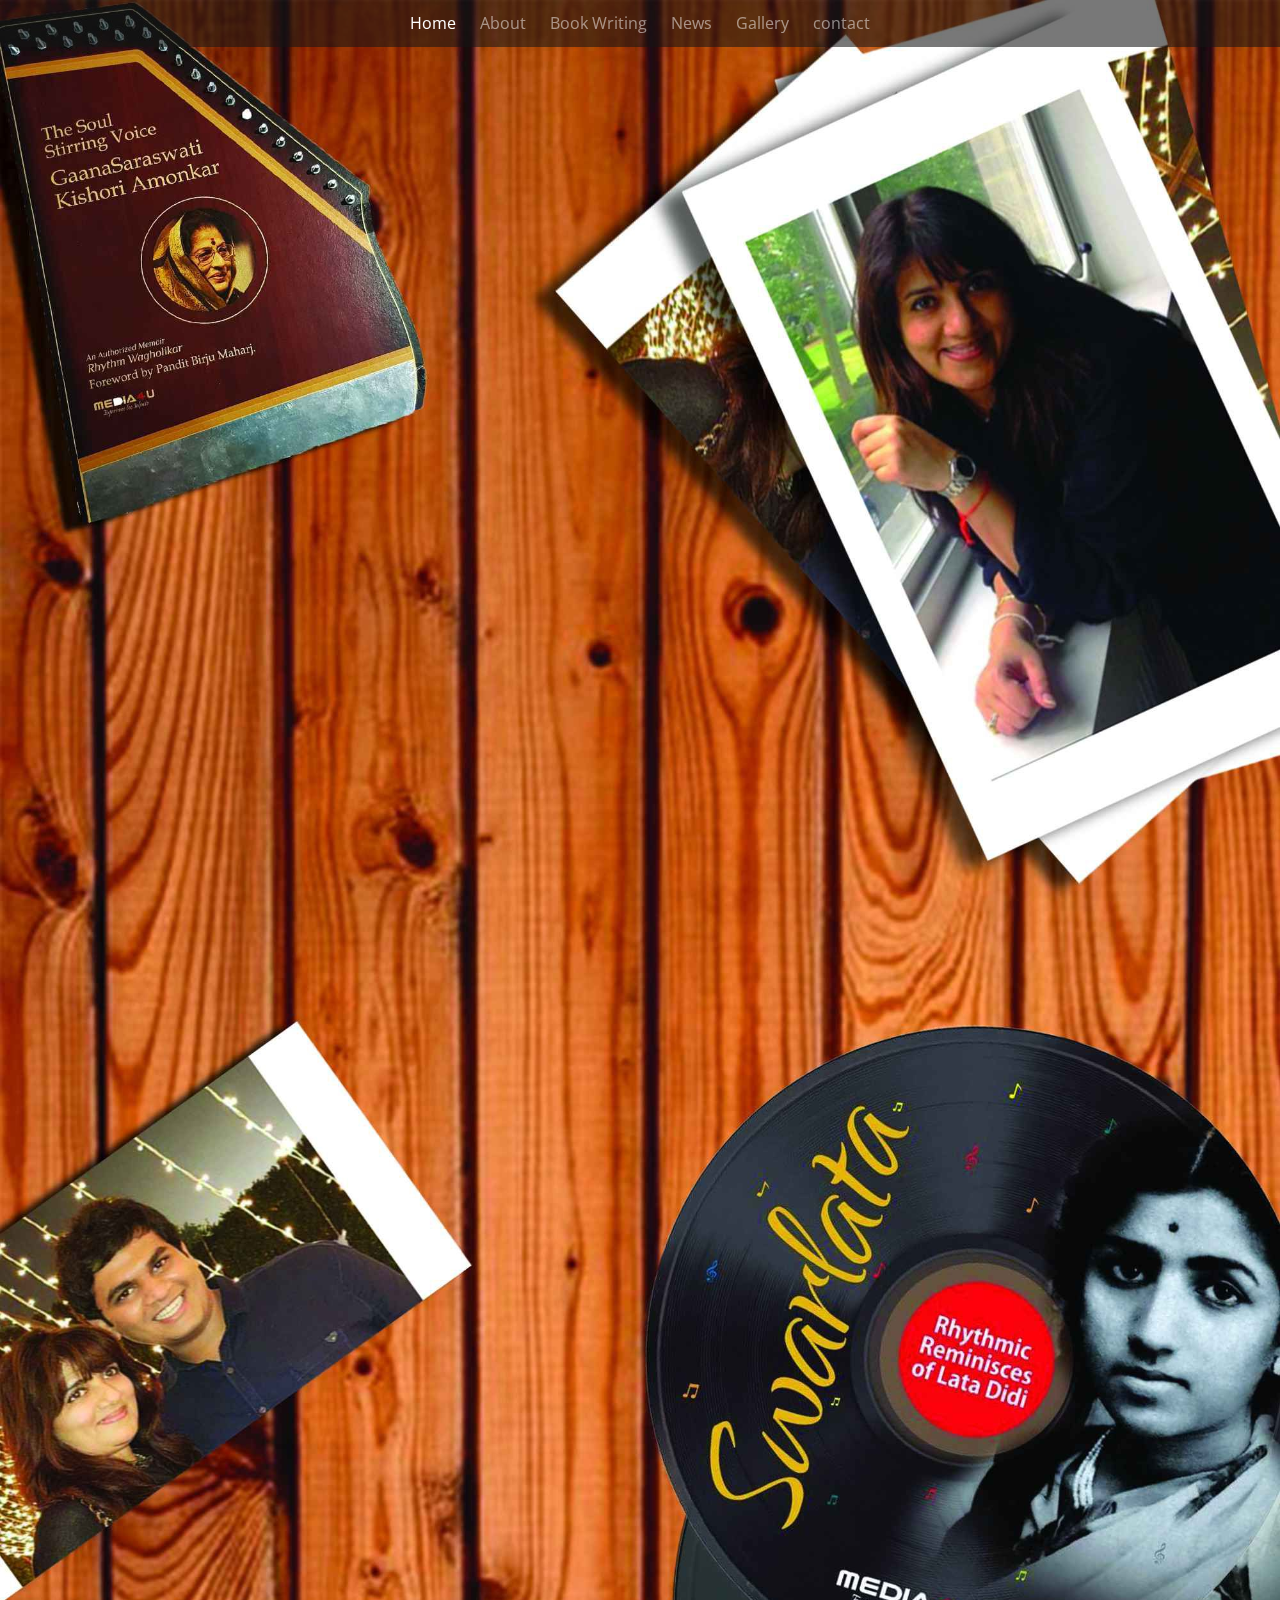
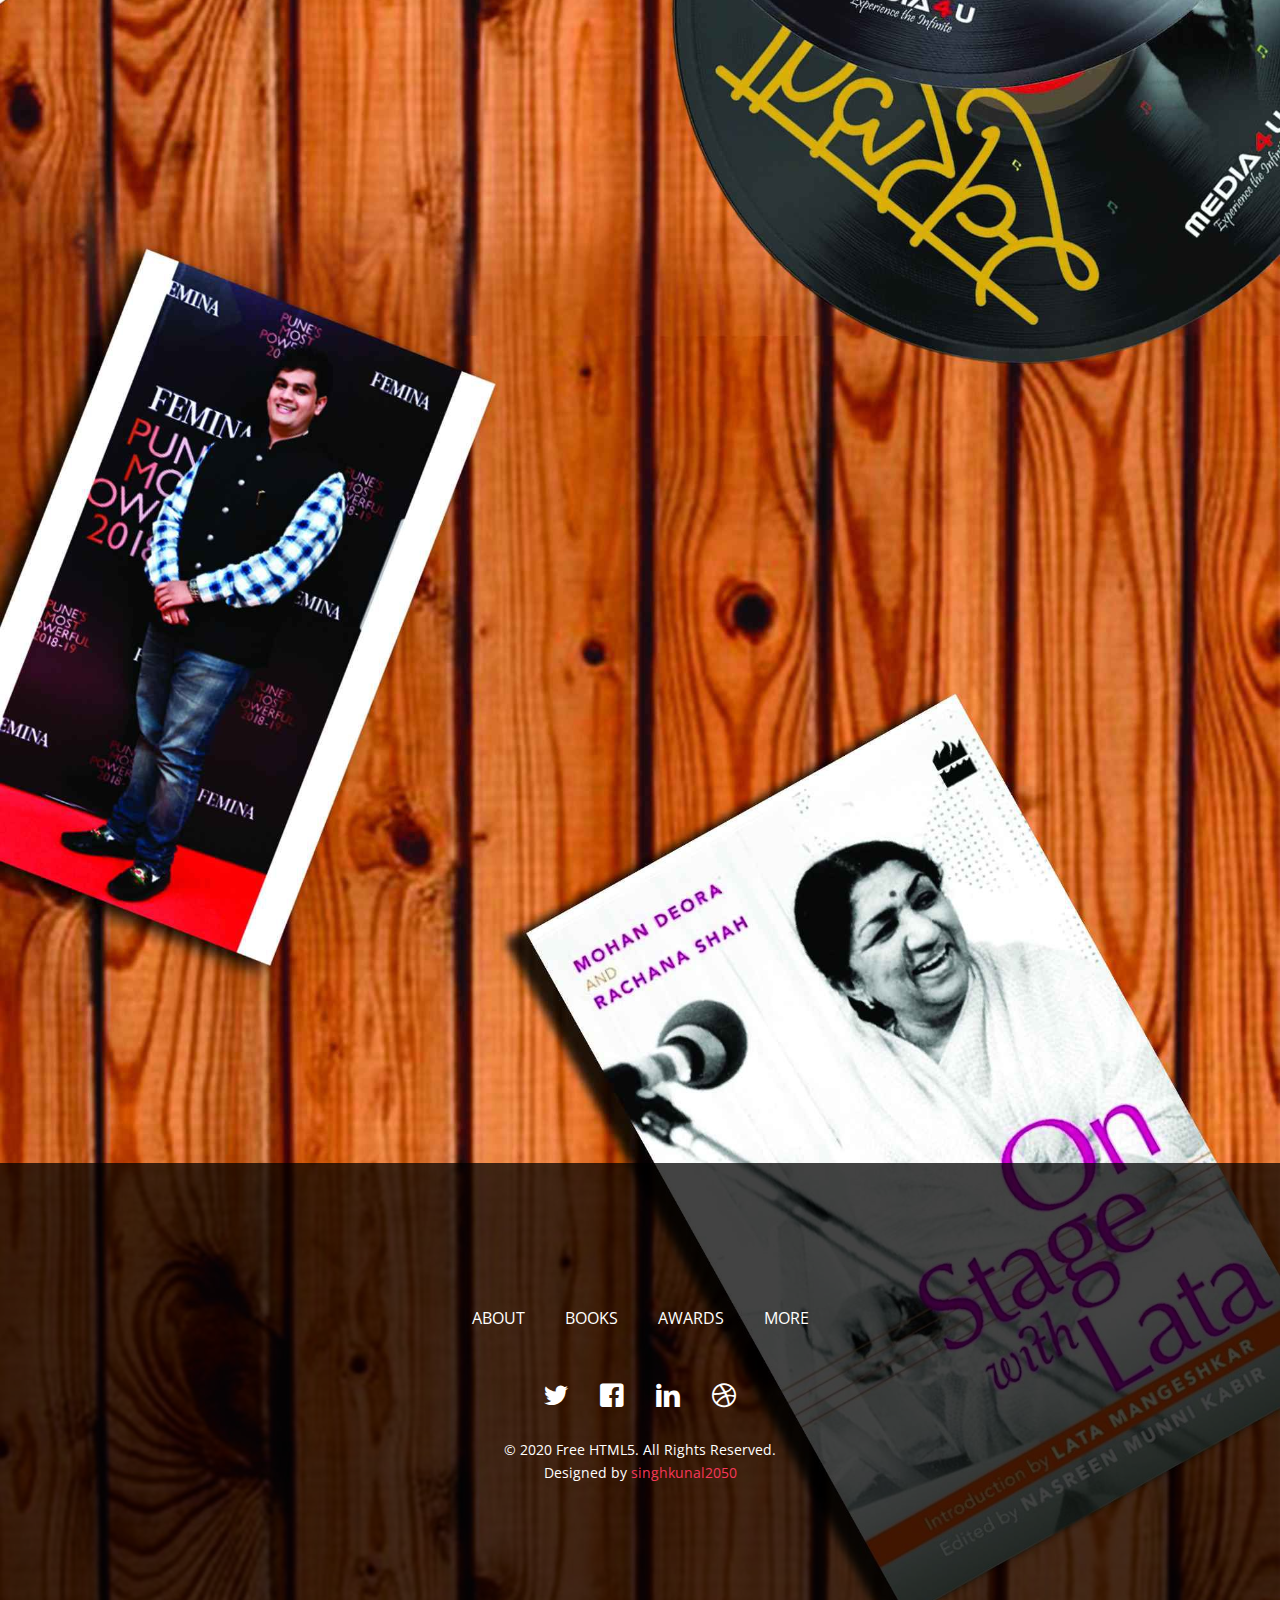
==== index.html @ 700c0bbb "changes" ====
<!DOCTYPE HTML>
<html>

<head>
	<meta charset="utf-8">
	<meta http-equiv="X-UA-Compatible" content="IE=edge">
	<title>Rhythm | Home</title>
	<meta name="viewport" content="width=device-width, initial-scale=1">
	<meta name="description" content="Website of Rhythm and Rachnana" />
	<meta name="keywords"
		content="Rhythm" />
	<meta name="author" content="gettemplates.co" />

	<!-- Facebook and Twitter integration -->
	<meta property="og:title" content="" />
	<meta property="og:image" content="" />
	<meta property="og:url" content="" />
	<meta property="og:site_name" content="" />
	<meta property="og:description" content="" />
	<meta name="twitter:title" content="" />
	<meta name="twitter:image" content="" />
	<meta name="twitter:url" content="" />
	<meta name="twitter:card" content="" />

	<link href="https://fonts.googleapis.com/css?family=Open+Sans:300,400,700" rel="stylesheet">

	<!-- Animate.css -->
	<link rel="stylesheet" href="css/animate.css">
	<!-- Icomoon Icon Fonts-->
	<link rel="stylesheet" href="css/icomoon.css">
	<!-- Bootstrap  -->
	<link rel="stylesheet" href="css/bootstrap.css">

	<!-- Magnific Popup -->
	<link rel="stylesheet" href="css/magnific-popup.css">

	<!-- Theme style  -->
	<link rel="stylesheet" href="css/style.css">

	<!-- Modernizr JS -->
	<script src="js/modernizr-2.6.2.min.js"></script>
	<!-- FOR IE9 below -->
	<!--[if lt IE 9]>
	<script src="js/respond.min.js"></script>
	<![endif]-->

</head>

<body>

	<div class="fh5co-loader"></div>

	<div id="page">
		<nav class="fh5co-nav" role="navigation">
			<div class="container">
				<div class="row">
					<!-- <div class="col-xs-2 text-left">
					<div id="fh5co-logo"><a href="index.html">Concept<span>.</span></a></div>
				</div> -->
					<div class="col-xs-10 text-center menu-1" style="width: 100%">
						<ul>
							<li class="active"><a href="index.html">Home</a></li>
							<!-- <li class="has-dropdown">
								<a href="services.html">Services</a>
								<ul class="dropdown">
									<li><a href="#">Web Design</a></li>
									<li><a href="#">eCommerce</a></li>
									<li><a href="#">Branding</a></li>
									<li><a href="#">API</a></li>
								</ul>
							</li> -->

							<li><a href="products.html">About</a></li>
							<li><a href="about.html">Book Writing</a></li>
							<li><a href="blog.html">News</a></li>
							<li><a href="contact.html">Gallery</a></li>
							<li><a href="contact.html">contact</a></li>
						</ul>
					</div>
				</div>

			</div>
		</nav>

		<!-- <header id="fh5co-header" class="fh5co-cover" role="banner" style="background-image:url(images/wallpaper.jpg);" data-stellar-background-ratio="0.5">
		<div class="overlay"></div>
		<div class="container">
			<div class="row">
				<div class="col-md-7 text-left">
					<div class="display-t">
						<div class="display-tc animate-box" data-animate-effect="fadeInLeft">
							<h1 class="mb30">Let us build brands together shall we?</h1>
							<p>
								<a href="http://gettemplates.co/" target="_blank" class="btn btn-primary">Get Started</a>  <em class="or">or</em> 
								<a href="https://vimeo.com/channels/staffpicks/93951774" class="link-watch popup-vimeo">Watch Video</a>
							</p>
						</div>
					</div>
				</div>
			</div>
		</div>
	</header> -->

		<div class="main-background">
			<!-- <img src="images/wallpaper.jpg" id="image" style="visibility: hidden; width: 100%;" /> -->
			<div class="container news">
				<div class="row animate-box  news-content news-content1" data-animate-effect="fadeInUp">
					<div class=" fh5co-heading">
						<a href="#">
							<span id="tag">News</span>	
							<h2>  Wagholikar, Rachana Were Honored With Award.</h2>
						</a>
					</div>
				</div>
				
				<div class="row animate-box news-content news-content2"  data-animate-effect="fadeInUp">
					<div class=" fh5co-heading">
						<a href="#">
							<span id="tag">News</span>	
							<h2>  Wagholikar, Rachana Were Honored With Award.</h2>
						</a>
					</div>
				</div>
				
				<div class="row animate-box news-content news-content3" data-animate-effect="fadeInUp">
					<div class=" fh5co-heading">
						<a href="#">
							<span id="tag">News</span>	
							<h2>  Wagholikar, Rachana Were Honored With Award.</h2>
						</a>
					</div>
				</div>
				
				<div class="row animate-box news-content news-content4" data-animate-effect="fadeInUp">
					<div class=" fh5co-heading">
						<a href="#">
							<span id="tag">News</span>	
							<h2>  Wagholikar, Rachana Were Honored With Award.</h2>
						</a>
					</div>
				</div>
				

				<!-- <div class="row animate-box news-content2" data-animate-effect="fadeInUp">
					<div class=" fh5co-heading">
						<a href="#">
							<span id="tag"  class="right">News</span>	  
							<h2 class="right">Coffee Table book on Lata Mangeshkar.</h2>
						</a>
					</div>
				</div>

				<div class="row animate-box news-content3" data-animate-effect="fadeInUp">
					<div class=" fh5co-heading">
						<a href="#">
							<span  id="tag">News</span>
							<h2>A Tribute to Gaanasaraswati Kishori Amonkar.</h2>
						</a>
					</div>
				</div>

				<div class="row animate-box news-content4" data-animate-effect="fadeInUp">
					<div class=" fh5co-heading">
						<a href="#">
							<span  id="tag"  class="right">Thoughts &amp; Ideas</span>
							<h2 class="right">Rachana creating Possibilities.</h2>
						</a>
					</div>
				</div> -->

				<!-- <div class="row animate-box news-content5" data-animate-effect="fadeInUp">
					<div class=" fh5co-heading">
						<a href="#"><h2> Lorem ipsum dolor sit amet.</h2></a>
						<span>Thoughts &amp; Ideas</span>
					</div>
				</div> -->

				<!-- <div class="row animate-box news-content2" data-animate-effect="fadeInUp">
					<div class=" fh5co-heading">
						<a href="#"><h2 class="right"> Lorem ipsum dolor sit amet.</h2></a>
						<span>Thoughts &amp; Ideas</span>
					</div>
				</div> -->

			</div>

		</div>

		<footer id="fh5co-footer" role="contentinfo">
			<div class="container">

				<div class="footer-items">
					<a href="#" class="footer-links">About</a>
					<a href="#" class="footer-links">Books</a>
					<a href="#" class="footer-links">Awards</a>
					<a href="#" class="footer-links">More</a>
				</div>


				<div class="row copyright">
					<div class="col-md-12 text-center">
						<p>
						<ul class="fh5co-social-icons">
							<li><a href="#"><i class="icon-twitter"></i></a></li>
							<li><a href="#"><i class="icon-facebook"></i></a></li>
							<li><a href="#"><i class="icon-linkedin"></i></a></li>
							<li><a href="#"><i class="icon-dribbble"></i></a></li>
						</ul>
						</p>
					</div>
				</div>

				<div class="row copyright">
					<div class="col-md-12 text-center">
						<p>
							<small class="block">&copy; 2020 Free HTML5. All Rights Reserved.</small>
							<small class="block">Designed by <a href="#"
									target="_blank">singhkunal2050</a></small>
						</p>
					</div>
				</div>

			</div>
		</footer>

	</div>

	<div class="gototop js-top">
		<a href="#" class="js-gotop"><i class="icon-arrow-up"></i></a>
	</div>

	<!-- jQuery -->
	<script src="js/jquery.min.js"></script>
	<!-- jQuery Easing -->
	<script src="js/jquery.easing.1.3.js"></script>
	<!-- Bootstrap -->
	<script src="js/bootstrap.min.js"></script>
	<!-- Waypoints -->
	<script src="js/jquery.waypoints.min.js"></script>
	<!-- countTo -->
	<script src="js/jquery.countTo.js"></script>
	<!-- Magnific Popup -->
	<script src="js/jquery.magnific-popup.min.js"></script>
	<script src="js/magnific-popup-options.js"></script>
	<!-- Stellar -->
	<script src="js/jquery.stellar.min.js"></script>
	<!-- Main -->
	<script src="js/main.js"></script>

</body>

</html>
---- css/icomoon.css ----
@font-face {
  font-family: 'icomoon';
  src:  url('../fonts/icomoon/icomoon.eot?6iuir');
  src:  url('../fonts/icomoon/icomoon.eot?6iuir#iefix') format('embedded-opentype'),
    url('../fonts/icomoon/icomoon.ttf?6iuir') format('truetype'),
    url('../fonts/icomoon/icomoon.woff?6iuir') format('woff'),
    url('../fonts/icomoon/icomoon.svg?6iuir#icomoon') format('svg');
  font-weight: normal;
  font-style: normal;
}

[class^="icon-"], [class*=" icon-"] {
  /* use !important to prevent issues with browser extensions that change fonts */
  font-family: 'icomoon' !important;
  speak: none;
  font-style: normal;
  font-weight: normal;
  font-variant: normal;
  text-transform: none;
  line-height: 1;

  /* Better Font Rendering =========== */
  -webkit-font-smoothing: antialiased;
  -moz-osx-font-smoothing: grayscale;
}

.icon-eye:before {
  content: "\e000";
}
.icon-paper-clip:before {
  content: "\e001";
}
.icon-mail:before {
  content: "\e002";
}
.icon-toggle:before {
  content: "\e003";
}
.icon-layout:before {
  content: "\e004";
}
.icon-link:before {
  content: "\e005";
}
.icon-bell:before {
  content: "\e006";
}
.icon-lock:before {
  content: "\e007";
}
.icon-unlock:before {
  content: "\e008";
}
.icon-ribbon:before {
  content: "\e009";
}
.icon-image:before {
  content: "\e010";
}
.icon-signal:before {
  content: "\e011";
}
.icon-target:before {
  content: "\e012";
}
.icon-clipboard:before {
  content: "\e013";
}
.icon-clock:before {
  content: "\e014";
}
.icon-watch:before {
  content: "\e015";
}
.icon-air-play:before {
  content: "\e016";
}
.icon-camera:before {
  content: "\e017";
}
.icon-video:before {
  content: "\e018";
}
.icon-disc:before {
  content: "\e019";
}
.icon-printer:before {
  content: "\e020";
}
.icon-monitor:before {
  content: "\e021";
}
.icon-server:before {
  content: "\e022";
}
.icon-cog:before {
  content: "\e023";
}
.icon-heart:before {
  content: "\e024";
}
.icon-paragraph:before {
  content: "\e025";
}
.icon-align-justify:before {
  content: "\e026";
}
.icon-align-left:before {
  content: "\e027";
}
.icon-align-center:before {
  content: "\e028";
}
.icon-align-right:before {
  content: "\e029";
}
.icon-book:before {
  content: "\e030";
}
.icon-layers:before {
  content: "\e031";
}
.icon-stack:before {
  content: "\e032";
}
.icon-stack-2:before {
  content: "\e033";
}
.icon-paper:before {
  content: "\e034";
}
.icon-paper-stack:before {
  content: "\e035";
}
.icon-search:before {
  content: "\e036";
}
.icon-zoom-in:before {
  content: "\e037";
}
.icon-zoom-out:before {
  content: "\e038";
}
.icon-reply:before {
  content: "\e039";
}
.icon-circle-plus:before {
  content: "\e040";
}
.icon-circle-minus:before {
  content: "\e041";
}
.icon-circle-check:before {
  content: "\e042";
}
.icon-circle-cross:before {
  content: "\e043";
}
.icon-square-plus:before {
  content: "\e044";
}
.icon-square-minus:before {
  content: "\e045";
}
.icon-square-check:before {
  content: "\e046";
}
.icon-square-cross:before {
  content: "\e047";
}
.icon-microphone:before {
  content: "\e048";
}
.icon-record:before {
  content: "\e049";
}
.icon-skip-back:before {
  content: "\e050";
}
.icon-rewind:before {
  content: "\e051";
}
.icon-play:before {
  content: "\e052";
}
.icon-pause:before {
  content: "\e053";
}
.icon-stop:before {
  content: "\e054";
}
.icon-fast-forward:before {
  content: "\e055";
}
.icon-skip-forward:before {
  content: "\e056";
}
.icon-shuffle:before {
  content: "\e057";
}
.icon-repeat:before {
  content: "\e058";
}
.icon-folder:before {
  content: "\e059";
}
.icon-umbrella:before {
  content: "\e060";
}
.icon-moon:before {
  content: "\e061";
}
.icon-thermometer:before {
  content: "\e062";
}
.icon-drop:before {
  content: "\e063";
}
.icon-sun:before {
  content: "\e064";
}
.icon-cloud:before {
  content: "\e065";
}
.icon-cloud-upload:before {
  content: "\e066";
}
.icon-cloud-download:before {
  content: "\e067";
}
.icon-upload:before {
  content: "\e068";
}
.icon-download:before {
  content: "\e069";
}
.icon-location:before {
  content: "\e070";
}
.icon-location-2:before {
  content: "\e071";
}
.icon-map:before {
  content: "\e072";
}
.icon-battery:before {
  content: "\e073";
}
.icon-head:before {
  content: "\e074";
}
.icon-briefcase:before {
  content: "\e075";
}
.icon-speech-bubble:before {
  content: "\e076";
}
.icon-anchor:before {
  content: "\e077";
}
.icon-globe:before {
  content: "\e078";
}
.icon-box:before {
  content: "\e079";
}
.icon-reload:before {
  content: "\e080";
}
.icon-share:before {
  content: "\e081";
}
.icon-marquee:before {
  content: "\e082";
}
.icon-marquee-plus:before {
  content: "\e083";
}
.icon-marquee-minus:before {
  content: "\e084";
}
.icon-tag:before {
  content: "\e085";
}
.icon-power:before {
  content: "\e086";
}
.icon-command:before {
  content: "\e087";
}
.icon-alt:before {
  content: "\e088";
}
.icon-esc:before {
  content: "\e089";
}
.icon-bar-graph:before {
  content: "\e090";
}
.icon-bar-graph-2:before {
  content: "\e091";
}
.icon-pie-graph:before {
  content: "\e092";
}
.icon-star:before {
  content: "\e093";
}
.icon-arrow-left:before {
  content: "\e094";
}
.icon-arrow-right:before {
  content: "\e095";
}
.icon-arrow-up:before {
  content: "\e096";
}
.icon-arrow-down:before {
  content: "\e097";
}
.icon-volume:before {
  content: "\e098";
}
.icon-mute:before {
  content: "\e099";
}
.icon-content-right:before {
  content: "\e100";
}
.icon-content-left:before {
  content: "\e101";
}
.icon-grid:before {
  content: "\e102";
}
.icon-grid-2:before {
  content: "\e103";
}
.icon-columns:before {
  content: "\e104";
}
.icon-loader:before {
  content: "\e105";
}
.icon-bag:before {
  content: "\e106";
}
.icon-ban:before {
  content: "\e107";
}
.icon-flag:before {
  content: "\e108";
}
.icon-trash:before {
  content: "\e109";
}
.icon-expand:before {
  content: "\e110";
}
.icon-contract:before {
  content: "\e111";
}
.icon-maximize:before {
  content: "\e112";
}
.icon-minimize:before {
  content: "\e113";
}
.icon-plus:before {
  content: "\e114";
}
.icon-minus:before {
  content: "\e115";
}
.icon-check:before {
  content: "\e116";
}
.icon-cross:before {
  content: "\e117";
}
.icon-move:before {
  content: "\e118";
}
.icon-delete:before {
  content: "\e119";
}
.icon-menu:before {
  content: "\e120";
}
.icon-archive:before {
  content: "\e121";
}
.icon-inbox:before {
  content: "\e122";
}
.icon-outbox:before {
  content: "\e123";
}
.icon-file:before {
  content: "\e124";
}
.icon-file-add:before {
  content: "\e125";
}
.icon-file-subtract:before {
  content: "\e126";
}
.icon-help:before {
  content: "\e127";
}
.icon-open:before {
  content: "\e128";
}
.icon-ellipsis:before {
  content: "\e129";
}
.icon-add-to-list:before {
  content: "\e900";
}
.icon-classic-computer:before {
  content: "\e901";
}
.icon-controller-fast-backward:before {
  content: "\e902";
}
.icon-creative-commons-attribution:before {
  content: "\e903";
}
.icon-creative-commons-noderivs:before {
  content: "\e904";
}
.icon-creative-commons-noncommercial-eu:before {
  content: "\e905";
}
.icon-creative-commons-noncommercial-us:before {
  content: "\e906";
}
.icon-creative-commons-public-domain:before {
  content: "\e907";
}
.icon-creative-commons-remix:before {
  content: "\e908";
}
.icon-creative-commons-share:before {
  content: "\e909";
}
.icon-creative-commons-sharealike:before {
  content: "\e90a";
}
.icon-creative-commons:before {
  content: "\e90b";
}
.icon-document-landscape:before {
  content: "\e90c";
}
.icon-remove-user:before {
  content: "\e90d";
}
.icon-warning:before {
  content: "\e90e";
}
.icon-arrow-bold-down:before {
  content: "\e90f";
}
.icon-arrow-bold-left:before {
  content: "\e910";
}
.icon-arrow-bold-right:before {
  content: "\e911";
}
.icon-arrow-bold-up:before {
  content: "\e912";
}
.icon-arrow-down2:before {
  content: "\e913";
}
.icon-arrow-left2:before {
  content: "\e914";
}
.icon-arrow-long-down:before {
  content: "\e915";
}
.icon-arrow-long-left:before {
  content: "\e916";
}
.icon-arrow-long-right:before {
  content: "\e917";
}
.icon-arrow-long-up:before {
  content: "\e918";
}
.icon-arrow-right2:before {
  content: "\e919";
}
.icon-arrow-up2:before {
  content: "\e91a";
}
.icon-arrow-with-circle-down:before {
  content: "\e91b";
}
.icon-arrow-with-circle-left:before {
  content: "\e91c";
}
.icon-arrow-with-circle-right:before {
  content: "\e91d";
}
.icon-arrow-with-circle-up:before {
  content: "\e91e";
}
.icon-bookmark:before {
  content: "\e91f";
}
.icon-bookmarks:before {
  content: "\e920";
}
.icon-chevron-down:before {
  content: "\e921";
}
.icon-chevron-left:before {
  content: "\e922";
}
.icon-chevron-right:before {
  content: "\e923";
}
.icon-chevron-small-down:before {
  content: "\e924";
}
.icon-chevron-small-left:before {
  content: "\e925";
}
.icon-chevron-small-right:before {
  content: "\e926";
}
.icon-chevron-small-up:before {
  content: "\e927";
}
.icon-chevron-thin-down:before {
  content: "\e928";
}
.icon-chevron-thin-left:before {
  content: "\e929";
}
.icon-chevron-thin-right:before {
  content: "\e92a";
}
.icon-chevron-thin-up:before {
  content: "\e92b";
}
.icon-chevron-up:before {
  content: "\e92c";
}
.icon-chevron-with-circle-down:before {
  content: "\e92d";
}
.icon-chevron-with-circle-left:before {
  content: "\e92e";
}
.icon-chevron-with-circle-right:before {
  content: "\e92f";
}
.icon-chevron-with-circle-up:before {
  content: "\e930";
}
.icon-cloud2:before {
  content: "\e931";
}
.icon-controller-fast-forward:before {
  content: "\e932";
}
.icon-controller-jump-to-start:before {
  content: "\e933";
}
.icon-controller-next:before {
  content: "\e934";
}
.icon-controller-paus:before {
  content: "\e935";
}
.icon-controller-play:before {
  content: "\e936";
}
.icon-controller-record:before {
  content: "\e937";
}
.icon-controller-stop:before {
  content: "\e938";
}
.icon-controller-volume:before {
  content: "\e939";
}
.icon-dot-single:before {
  content: "\e93a";
}
.icon-dots-three-horizontal:before {
  content: "\e93b";
}
.icon-dots-three-vertical:before {
  content: "\e93c";
}
.icon-dots-two-horizontal:before {
  content: "\e93d";
}
.icon-dots-two-vertical:before {
  content: "\e93e";
}
.icon-download2:before {
  content: "\e93f";
}
.icon-emoji-flirt:before {
  content: "\e940";
}
.icon-flow-branch:before {
  content: "\e941";
}
.icon-flow-cascade:before {
  content: "\e942";
}
.icon-flow-line:before {
  content: "\e943";
}
.icon-flow-parallel:before {
  content: "\e944";
}
.icon-flow-tree:before {
  content: "\e945";
}
.icon-install:before {
  content: "\e946";
}
.icon-layers2:before {
  content: "\e947";
}
.icon-open-book:before {
  content: "\e948";
}
.icon-resize-100:before {
  content: "\e949";
}
.icon-resize-full-screen:before {
  content: "\e94a";
}
.icon-save:before {
  content: "\e94b";
}
.icon-select-arrows:before {
  content: "\e94c";
}
.icon-sound-mute:before {
  content: "\e94d";
}
.icon-sound:before {
  content: "\e94e";
}
.icon-trash2:before {
  content: "\e94f";
}
.icon-triangle-down:before {
  content: "\e950";
}
.icon-triangle-left:before {
  content: "\e951";
}
.icon-triangle-right:before {
  content: "\e952";
}
.icon-triangle-up:before {
  content: "\e953";
}
.icon-uninstall:before {
  content: "\e954";
}
.icon-upload-to-cloud:before {
  content: "\e955";
}
.icon-upload2:before {
  content: "\e956";
}
.icon-add-user:before {
  content: "\e957";
}
.icon-address:before {
  content: "\e958";
}
.icon-adjust:before {
  content: "\e959";
}
.icon-air:before {
  content: "\e95a";
}
.icon-aircraft-landing:before {
  content: "\e95b";
}
.icon-aircraft-take-off:before {
  content: "\e95c";
}
.icon-aircraft:before {
  content: "\e95d";
}
.icon-align-bottom:before {
  content: "\e95e";
}
.icon-align-horizontal-middle:before {
  content: "\e95f";
}
.icon-align-left2:before {
  content: "\e960";
}
.icon-align-right2:before {
  content: "\e961";
}
.icon-align-top:before {
  content: "\e962";
}
.icon-align-vertical-middle:before {
  content: "\e963";
}
.icon-archive2:before {
  content: "\e964";
}
.icon-area-graph:before {
  content: "\e965";
}
.icon-attachment:before {
  content: "\e966";
}
.icon-awareness-ribbon:before {
  content: "\e967";
}
.icon-back-in-time:before {
  content: "\e968";
}
.icon-back:before {
  content: "\e969";
}
.icon-bar-graph2:before {
  content: "\e96a";
}
.icon-battery2:before {
  content: "\e96b";
}
.icon-beamed-note:before {
  content: "\e96c";
}
.icon-bell2:before {
  content: "\e96d";
}
.icon-blackboard:before {
  content: "\e96e";
}
.icon-block:before {
  content: "\e96f";
}
.icon-book2:before {
  content: "\e970";
}
.icon-bowl:before {
  content: "\e971";
}
.icon-box2:before {
  content: "\e972";
}
.icon-briefcase2:before {
  content: "\e973";
}
.icon-browser:before {
  content: "\e974";
}
.icon-brush:before {
  content: "\e975";
}
.icon-bucket:before {
  content: "\e976";
}
.icon-cake:before {
  content: "\e977";
}
.icon-calculator:before {
  content: "\e978";
}
.icon-calendar:before {
  content: "\e979";
}
.icon-camera2:before {
  content: "\e97a";
}
.icon-ccw:before {
  content: "\e97b";
}
.icon-chat:before {
  content: "\e97c";
}
.icon-check2:before {
  content: "\e97d";
}
.icon-circle-with-cross:before {
  content: "\e97e";
}
.icon-circle-with-minus:before {
  content: "\e97f";
}
.icon-circle-with-plus:before {
  content: "\e980";
}
.icon-circle:before {
  content: "\e981";
}
.icon-circular-graph:before {
  content: "\e982";
}
.icon-clapperboard:before {
  content: "\e983";
}
.icon-clipboard2:before {
  content: "\e984";
}
.icon-clock2:before {
  content: "\e985";
}
.icon-code:before {
  content: "\e986";
}
.icon-cog2:before {
  content: "\e987";
}
.icon-colours:before {
  content: "\e988";
}
.icon-compass:before {
  content: "\e989";
}
.icon-copy:before {
  content: "\e98a";
}
.icon-credit-card:before {
  content: "\e98b";
}
.icon-credit:before {
  content: "\e98c";
}
.icon-cross2:before {
  content: "\e98d";
}
.icon-cup:before {
  content: "\e98e";
}
.icon-cw:before {
  content: "\e98f";
}
.icon-cycle:before {
  content: "\e990";
}
.icon-database:before {
  content: "\e991";
}
.icon-dial-pad:before {
  content: "\e992";
}
.icon-direction:before {
  content: "\e993";
}
.icon-document:before {
  content: "\e994";
}
.icon-documents:before {
  content: "\e995";
}
.icon-drink:before {
  content: "\e996";
}
.icon-drive:before {
  content: "\e997";
}
.icon-drop2:before {
  content: "\e998";
}
.icon-edit:before {
  content: "\e999";
}
.icon-email:before {
  content: "\e99a";
}
.icon-emoji-happy:before {
  content: "\e99b";
}
.icon-emoji-neutral:before {
  content: "\e99c";
}
.icon-emoji-sad:before {
  content: "\e99d";
}
.icon-erase:before {
  content: "\e99e";
}
.icon-eraser:before {
  content: "\e99f";
}
.icon-export:before {
  content: "\e9a0";
}
.icon-eye2:before {
  content: "\e9a1";
}
.icon-feather:before {
  content: "\e9a2";
}
.icon-flag2:before {
  content: "\e9a3";
}
.icon-flash:before {
  content: "\e9a4";
}
.icon-flashlight:before {
  content: "\e9a5";
}
.icon-flat-brush:before {
  content: "\e9a6";
}
.icon-folder-images:before {
  content: "\e9a7";
}
.icon-folder-music:before {
  content: "\e9a8";
}
.icon-folder-video:before {
  content: "\e9a9";
}
.icon-folder2:before {
  content: "\e9aa";
}
.icon-forward:before {
  content: "\e9ab";
}
.icon-funnel:before {
  content: "\e9ac";
}
.icon-game-controller:before {
  content: "\e9ad";
}
.icon-gauge:before {
  content: "\e9ae";
}
.icon-globe2:before {
  content: "\e9af";
}
.icon-graduation-cap:before {
  content: "\e9b0";
}
.icon-grid2:before {
  content: "\e9b1";
}
.icon-hair-cross:before {
  content: "\e9b2";
}
.icon-hand:before {
  content: "\e9b3";
}
.icon-heart-outlined:before {
  content: "\e9b4";
}
.icon-heart2:before {
  content: "\e9b5";
}
.icon-help-with-circle:before {
  content: "\e9b6";
}
.icon-help2:before {
  content: "\e9b7";
}
.icon-home:before {
  content: "\e9b8";
}
.icon-hour-glass:before {
  content: "\e9b9";
}
.icon-image-inverted:before {
  content: "\e9ba";
}
.icon-image2:before {
  content: "\e9bb";
}
.icon-images:before {
  content: "\e9bc";
}
.icon-inbox2:before {
  content: "\e9bd";
}
.icon-infinity:before {
  content: "\e9be";
}
.icon-info-with-circle:before {
  content: "\e9bf";
}
.icon-info:before {
  content: "\e9c0";
}
.icon-key:before {
  content: "\e9c1";
}
.icon-keyboard:before {
  content: "\e9c2";
}
.icon-lab-flask:before {
  content: "\e9c3";
}
.icon-landline:before {
  content: "\e9c4";
}
.icon-language:before {
  content: "\e9c5";
}
.icon-laptop:before {
  content: "\e9c6";
}
.icon-leaf:before {
  content: "\e9c7";
}
.icon-level-down:before {
  content: "\e9c8";
}
.icon-level-up:before {
  content: "\e9c9";
}
.icon-lifebuoy:before {
  content: "\e9ca";
}
.icon-light-bulb:before {
  content: "\e9cb";
}
.icon-light-down:before {
  content: "\e9cc";
}
.icon-light-up:before {
  content: "\e9cd";
}
.icon-line-graph:before {
  content: "\e9ce";
}
.icon-link2:before {
  content: "\e9cf";
}
.icon-list:before {
  content: "\e9d0";
}
.icon-location-pin:before {
  content: "\e9d1";
}
.icon-location2:before {
  content: "\e9d2";
}
.icon-lock-open:before {
  content: "\e9d3";
}
.icon-lock2:before {
  content: "\e9d4";
}
.icon-log-out:before {
  content: "\e9d5";
}
.icon-login:before {
  content: "\e9d6";
}
.icon-loop:before {
  content: "\e9d7";
}
.icon-magnet:before {
  content: "\e9d8";
}
.icon-magnifying-glass:before {
  content: "\e9d9";
}
.icon-mail2:before {
  content: "\e9da";
}
.icon-man:before {
  content: "\e9db";
}
.icon-map2:before {
  content: "\e9dc";
}
.icon-mask:before {
  content: "\e9dd";
}
.icon-medal:before {
  content: "\e9de";
}
.icon-megaphone:before {
  content: "\e9df";
}
.icon-menu2:before {
  content: "\e9e0";
}
.icon-message:before {
  content: "\e9e1";
}
.icon-mic:before {
  content: "\e9e2";
}
.icon-minus2:before {
  content: "\e9e3";
}
.icon-mobile:before {
  content: "\e9e4";
}
.icon-modern-mic:before {
  content: "\e9e5";
}
.icon-moon2:before {
  content: "\e9e6";
}
.icon-mouse:before {
  content: "\e9e7";
}
.icon-music:before {
  content: "\e9e8";
}
.icon-network:before {
  content: "\e9e9";
}
.icon-new-message:before {
  content: "\e9ea";
}
.icon-new:before {
  content: "\e9eb";
}
.icon-news:before {
  content: "\e9ec";
}
.icon-note:before {
  content: "\e9ed";
}
.icon-notification:before {
  content: "\e9ee";
}
.icon-old-mobile:before {
  content: "\e9ef";
}
.icon-old-phone:before {
  content: "\e9f0";
}
.icon-palette:before {
  content: "\e9f1";
}
.icon-paper-plane:before {
  content: "\e9f2";
}
.icon-pencil:before {
  content: "\e9f3";
}
.icon-phone:before {
  content: "\e9f4";
}
.icon-pie-chart:before {
  content: "\e9f5";
}
.icon-pin:before {
  content: "\e9f6";
}
.icon-plus2:before {
  content: "\e9f7";
}
.icon-popup:before {
  content: "\e9f8";
}
.icon-power-plug:before {
  content: "\e9f9";
}
.icon-price-ribbon:before {
  content: "\e9fa";
}
.icon-price-tag:before {
  content: "\e9fb";
}
.icon-print:before {
  content: "\e9fc";
}
.icon-progress-empty:before {
  content: "\e9fd";
}
.icon-progress-full:before {
  content: "\e9fe";
}
.icon-progress-one:before {
  content: "\e9ff";
}
.icon-progress-two:before {
  content: "\ea00";
}
.icon-publish:before {
  content: "\ea01";
}
.icon-quote:before {
  content: "\ea02";
}
.icon-radio:before {
  content: "\ea03";
}
.icon-reply-all:before {
  content: "\ea04";
}
.icon-reply2:before {
  content: "\ea05";
}
.icon-retweet:before {
  content: "\ea06";
}
.icon-rocket:before {
  content: "\ea07";
}
.icon-round-brush:before {
  content: "\ea08";
}
.icon-rss:before {
  content: "\ea09";
}
.icon-ruler:before {
  content: "\ea0a";
}
.icon-scissors:before {
  content: "\ea0b";
}
.icon-share-alternitive:before {
  content: "\ea0c";
}
.icon-share2:before {
  content: "\ea0d";
}
.icon-shareable:before {
  content: "\ea0e";
}
.icon-shield:before {
  content: "\ea0f";
}
.icon-shop:before {
  content: "\ea10";
}
.icon-shopping-bag:before {
  content: "\ea11";
}
.icon-shopping-basket:before {
  content: "\ea12";
}
.icon-shopping-cart:before {
  content: "\ea13";
}
.icon-shuffle2:before {
  content: "\ea14";
}
.icon-signal2:before {
  content: "\ea15";
}
.icon-sound-mix:before {
  content: "\ea16";
}
.icon-sports-club:before {
  content: "\ea17";
}
.icon-spreadsheet:before {
  content: "\ea18";
}
.icon-squared-cross:before {
  content: "\ea19";
}
.icon-squared-minus:before {
  content: "\ea1a";
}
.icon-squared-plus:before {
  content: "\ea1b";
}
.icon-star-outlined:before {
  content: "\ea1c";
}
.icon-star2:before {
  content: "\ea1d";
}
.icon-stopwatch:before {
  content: "\ea1e";
}
.icon-suitcase:before {
  content: "\ea1f";
}
.icon-swap:before {
  content: "\ea20";
}
.icon-sweden:before {
  content: "\ea21";
}
.icon-switch:before {
  content: "\ea22";
}
.icon-tablet:before {
  content: "\ea23";
}
.icon-tag2:before {
  content: "\ea24";
}
.icon-text-document-inverted:before {
  content: "\ea25";
}
.icon-text-document:before {
  content: "\ea26";
}
.icon-text:before {
  content: "\ea27";
}
.icon-thermometer2:before {
  content: "\ea28";
}
.icon-thumbs-down:before {
  content: "\ea29";
}
.icon-thumbs-up:before {
  content: "\ea2a";
}
.icon-thunder-cloud:before {
  content: "\ea2b";
}
.icon-ticket:before {
  content: "\ea2c";
}
.icon-time-slot:before {
  content: "\ea2d";
}
.icon-tools:before {
  content: "\ea2e";
}
.icon-traffic-cone:before {
  content: "\ea2f";
}
.icon-tree:before {
  content: "\ea30";
}
.icon-trophy:before {
  content: "\ea31";
}
.icon-tv:before {
  content: "\ea32";
}
.icon-typing:before {
  content: "\ea33";
}
.icon-unread:before {
  content: "\ea34";
}
.icon-untag:before {
  content: "\ea35";
}
.icon-user:before {
  content: "\ea36";
}
.icon-users:before {
  content: "\ea37";
}
.icon-v-card:before {
  content: "\ea38";
}
.icon-video2:before {
  content: "\ea39";
}
.icon-vinyl:before {
  content: "\ea3a";
}
.icon-voicemail:before {
  content: "\ea3b";
}
.icon-wallet:before {
  content: "\ea3c";
}
.icon-water:before {
  content: "\ea3d";
}
.icon-px-with-circle:before {
  content: "\ea3e";
}
.icon-px:before {
  content: "\ea3f";
}
.icon-basecamp:before {
  content: "\ea40";
}
.icon-behance:before {
  content: "\ea41";
}
.icon-creative-cloud:before {
  content: "\ea42";
}
.icon-dropbox:before {
  content: "\ea43";
}
.icon-evernote:before {
  content: "\ea44";
}
.icon-flattr:before {
  content: "\ea45";
}
.icon-foursquare:before {
  content: "\ea46";
}
.icon-google-drive:before {
  content: "\ea47";
}
.icon-google-hangouts:before {
  content: "\ea48";
}
.icon-grooveshark:before {
  content: "\ea49";
}
.icon-icloud:before {
  content: "\ea4a";
}
.icon-mixi:before {
  content: "\ea4b";
}
.icon-onedrive:before {
  content: "\ea4c";
}
.icon-paypal:before {
  content: "\ea4d";
}
.icon-picasa:before {
  content: "\ea4e";
}
.icon-qq:before {
  content: "\ea4f";
}
.icon-rdio-with-circle:before {
  content: "\ea50";
}
.icon-renren:before {
  content: "\ea51";
}
.icon-scribd:before {
  content: "\ea52";
}
.icon-sina-weibo:before {
  content: "\ea53";
}
.icon-skype-with-circle:before {
  content: "\ea54";
}
.icon-skype:before {
  content: "\ea55";
}
.icon-slideshare:before {
  content: "\ea56";
}
.icon-smashing:before {
  content: "\ea57";
}
.icon-soundcloud:before {
  content: "\ea58";
}
.icon-spotify-with-circle:before {
  content: "\ea59";
}
.icon-spotify:before {
  content: "\ea5a";
}
.icon-swarm:before {
  content: "\ea5b";
}
.icon-vine-with-circle:before {
  content: "\ea5c";
}
.icon-vine:before {
  content: "\ea5d";
}
.icon-vk-alternitive:before {
  content: "\ea5e";
}
.icon-vk-with-circle:before {
  content: "\ea5f";
}
.icon-vk:before {
  content: "\ea60";
}
.icon-xing-with-circle:before {
  content: "\ea61";
}
.icon-xing:before {
  content: "\ea62";
}
.icon-yelp:before {
  content: "\ea63";
}
.icon-dribbble-with-circle:before {
  content: "\ea64";
}
.icon-dribbble:before {
  content: "\ea65";
}
.icon-facebook-with-circle:before {
  content: "\ea66";
}
.icon-facebook:before {
  content: "\ea67";
}
.icon-flickr-with-circle:before {
  content: "\ea68";
}
.icon-flickr:before {
  content: "\ea69";
}
.icon-github-with-circle:before {
  content: "\ea6a";
}
.icon-github:before {
  content: "\ea6b";
}
.icon-google-with-circle:before {
  content: "\ea6c";
}
.icon-google:before {
  content: "\ea6d";
}
.icon-instagram-with-circle:before {
  content: "\ea6e";
}
.icon-instagram:before {
  content: "\ea6f";
}
.icon-lastfm-with-circle:before {
  content: "\ea70";
}
.icon-lastfm:before {
  content: "\ea71";
}
.icon-linkedin-with-circle:before {
  content: "\ea72";
}
.icon-linkedin:before {
  content: "\ea73";
}
.icon-pinterest-with-circle:before {
  content: "\ea74";
}
.icon-pinterest:before {
  content: "\ea75";
}
.icon-rdio:before {
  content: "\ea76";
}
.icon-stumbleupon-with-circle:before {
  content: "\ea77";
}
.icon-stumbleupon:before {
  content: "\ea78";
}
.icon-tumblr-with-circle:before {
  content: "\ea79";
}
.icon-tumblr:before {
  content: "\ea7a";
}
.icon-twitter-with-circle:before {
  content: "\ea7b";
}
.icon-twitter:before {
  content: "\ea7c";
}
.icon-vimeo-with-circle:before {
  content: "\ea7d";
}
.icon-vimeo:before {
  content: "\ea7e";
}
.icon-youtube-with-circle:before {
  content: "\ea7f";
}
.icon-youtube:before {
  content: "\ea80";
}
---- css/style.css ----
@font-face {
  font-family: 'icomoon';
  src: url("../fonts/icomoon/icomoon.eot?srf3rx");
  src: url("../fonts/icomoon/icomoon.eot?srf3rx#iefix") format("embedded-opentype"), url("../fonts/icomoon/icomoon.ttf?srf3rx") format("truetype"), url("../fonts/icomoon/icomoon.woff?srf3rx") format("woff"), url("../fonts/icomoon/icomoon.svg?srf3rx#icomoon") format("svg");
  font-weight: normal;
  font-style: normal;
}

/* =======================================================
*
* 	Template Style 
*
* ======================================================= */
body {
  font-family: "Open Sans", Arial, sans-serif;
  font-weight: 400;
  font-size: 16px;
  line-height: 1.7;
  color: #828282;
  background: #fff;
}

#page {
  position: relative;
  overflow-x: hidden;
  -webkit-transition: 0.5s;
  -o-transition: 0.5s;
  transition: 0.5s;
}

.offcanvas #page {
  overflow: hidden;
  position: absolute;
}

.offcanvas #page:after {
  -webkit-transition: 2s;
  -o-transition: 2s;
  transition: 2s;
  position: absolute;
  top: 0;
  right: 0;
  bottom: 0;
  left: 0;
  z-index: 101;
  background: rgba(0, 0, 0, 0.7);
  content: "";
}

a {
  color: #F73859;
  -webkit-transition: 0.5s;
  -o-transition: 0.5s;
  transition: 0.5s;
}

a:hover,
a:active,
a:focus {
  color: #F73859;
  outline: none;
  text-decoration: none;
}

p {
  margin-bottom: 20px;
}

h1,
h2,
h3,
h4,
h5,
h6,
figure {
  color: #000;
  font-family: "Open Sans", Arial, sans-serif;
  font-weight: 400;
  margin: 0 0 20px 0;
}

::-webkit-selection {
  color: #fff;
  background: #F73859;
}

::-moz-selection {
  color: #fff;
  background: #F73859;
}

::selection {
  color: #fff;
  background: #F73859;
}

.fh5co-nav {
  position: fixed;
  top: 0;
  margin: 0;
  padding: 0;
  width: 100%;
  padding: 10px 0;
  z-index: 1001;
  background: #14141493;
  -webkit-transition: 0.5s;
  -o-transition: 0.5s;
  transition: 0.5s;
}

@media screen and (max-width: 768px) {
  .fh5co-nav {
    padding: 25px 0;
    display: none;
  }
}

.fh5co-nav #fh5co-logo {
  font-size: 24px;
  padding: 0;
  margin: 0;
  text-transform: uppercase;
  font-weight: bold;
}

@media screen and (max-width: 768px) {
  .fh5co-nav #fh5co-logo {
    margin-bottom: 0;
  }
}

.fh5co-nav #fh5co-logo a>span {
  color: #F73859;
}

.fh5co-nav a {
  padding: 5px 10px;
  color: #fff;
}

@media screen and (max-width: 768px) {
  .fh5co-nav .menu-1 {
    display: none;
  }
}

.fh5co-nav ul {
  padding: 0;
  margin: 0 0 0 0;
}

.fh5co-nav ul li {
  padding: 0;
  margin: 0;
  list-style: none;
  display: inline;
}

.fh5co-nav ul li a {
  font-size: 16px;
  padding: 30px 10px;
  color: rgba(255, 255, 255, 0.5);
  -webkit-transition: 0.5s;
  -o-transition: 0.5s;
  transition: 0.5s;
}

.fh5co-nav ul li a:hover,
.fh5co-nav ul li a:focus,
.fh5co-nav ul li a:active {
  color: white;
}

.fh5co-nav ul li.has-dropdown {
  position: relative;
}

.fh5co-nav ul li.has-dropdown .dropdown {
  width: 130px;
  -webkit-box-shadow: 0px 8px 13px -9px rgba(0, 0, 0, 0.75);
  -moz-box-shadow: 0px 8px 13px -9px rgba(0, 0, 0, 0.75);
  box-shadow: 0px 8px 13px -9px rgba(0, 0, 0, 0.75);
  z-index: 1002;
  visibility: hidden;
  opacity: 0;
  position: absolute;
  top: 40px;
  left: 0;
  text-align: left;
  background: #fff;
  padding: 20px;
  -webkit-border-radius: 4px;
  -moz-border-radius: 4px;
  -ms-border-radius: 4px;
  border-radius: 4px;
  -webkit-transition: 0s;
  -o-transition: 0s;
  transition: 0s;
}

.fh5co-nav ul li.has-dropdown .dropdown:before {
  bottom: 100%;
  left: 40px;
  border: solid transparent;
  content: " ";
  height: 0;
  width: 0;
  position: absolute;
  pointer-events: none;
  border-bottom-color: #fff;
  border-width: 8px;
  margin-left: -8px;
}

.fh5co-nav ul li.has-dropdown .dropdown li {
  display: block;
  margin-bottom: 7px;
}

.fh5co-nav ul li.has-dropdown .dropdown li:last-child {
  margin-bottom: 0;
}

.fh5co-nav ul li.has-dropdown .dropdown li a {
  padding: 2px 0;
  display: block;
  color: #999999;
  line-height: 1.2;
  text-transform: none;
  font-size: 15px;
}

.fh5co-nav ul li.has-dropdown .dropdown li a:hover {
  color: #000;
}

.fh5co-nav ul li.has-dropdown:hover a,
.fh5co-nav ul li.has-dropdown:focus a {
  color: #fff;
}

.fh5co-nav ul li.btn-cta a {
  color: #F73859;
}

.fh5co-nav ul li.btn-cta a span {
  background: #f35f55;
  color: #fff;
  padding: 4px 20px;
  display: -moz-inline-stack;
  display: inline-block;
  zoom: 1;
  *display: inline;
  -webkit-transition: 0.3s;
  -o-transition: 0.3s;
  transition: 0.3s;
  -webkit-border-radius: 4px;
  -moz-border-radius: 4px;
  -ms-border-radius: 4px;
  border-radius: 4px;
}

.fh5co-nav ul li.btn-cta a:hover span {
  background: #f14034 !important;
  -webkit-box-shadow: 0px 14px 20px -9px rgba(0, 0, 0, 0.75);
  -moz-box-shadow: 0px 14px 20px -9px rgba(0, 0, 0, 0.75);
  box-shadow: 0px 14px 20px -9px rgba(0, 0, 0, 0.75);
}

.fh5co-nav ul li.active>a {
  color: #fff;
  position: relative;
}

.scrolled .fh5co-nav {
  background: rgba(59, 59, 59, 0.568);
  padding: 10px 0;
  -webkit-box-shadow: 0px 5px 7px -7px rgba(0, 0, 0, 0.15);
  -moz-box-shadow: 0px 5px 7px -7px rgba(0, 0, 0, 0.15);
  box-shadow: 0px 5px 7px -7px rgba(0, 0, 0, 0.15);
}

.scrolled .fh5co-nav a {
  color: rgb(248, 242, 242);
}

.scrolled .fh5co-nav ul li a:hover,
.scrolled .fh5co-nav ul li a:focus,
.scrolled .fh5co-nav ul li a:active {
  color: #fdc7d0 !important;
}

.scrolled .fh5co-nav ul li.active a {
  color: #fff;
}

.scrolled .fh5co-nav ul li.has-dropdown:hover>a,
.scrolled .fh5co-nav ul li.has-dropdown:focus>a {
  color: #ffc4ce;
}

#fh5co-header,
#fh5co-counter,
.fh5co-bg {
  background-size: cover;
  background-position: top center;
  background-repeat: no-repeat;
  position: relative;
}

.fh5co-bg {
  background-size: cover;
  background-position: center center;
  position: relative;
  width: 100%;
  float: left;
  position: relative;
}

#fh5co-header a {
  color: rgba(255, 255, 255, 0.5);
  border-bottom: 1px solid rgba(255, 255, 255, 0.5);
}

#fh5co-header a:hover {
  color: white;
  border-bottom: 1px solid white;
}

.fh5co-cover {
  height: 900px;
  background-size: cover;
  background-repeat: no-repeat;
  position: relative;
  float: left;
  width: 100%;
}

.fh5co-cover .overlay {
  z-index: 0;
  position: absolute;
  bottom: 0;
  top: 0;
  left: 0;
  right: 0;
  background: rgba(42, 51, 86, 0.9);
}

.fh5co-cover>.fh5co-container {
  position: relative;
  z-index: 10;
}

@media screen and (max-width: 768px) {
  .fh5co-cover {
    height: 600px;
  }
}

.fh5co-cover .display-t,
.fh5co-cover .display-tc {
  z-index: 9;
  height: 900px;
  display: table;
  width: 100%;
}

@media screen and (max-width: 768px) {

  .fh5co-cover .display-t,
  .fh5co-cover .display-tc {
    height: 600px;
  }
}

.fh5co-cover.fh5co-cover-sm {
  height: 600px;
}

@media screen and (max-width: 768px) {
  .fh5co-cover.fh5co-cover-sm {
    height: 400px;
  }
}

.fh5co-cover.fh5co-cover-sm .display-t,
.fh5co-cover.fh5co-cover-sm .display-tc {
  height: 600px;
  display: table;
  width: 100%;
}

@media screen and (max-width: 768px) {

  .fh5co-cover.fh5co-cover-sm .display-t,
  .fh5co-cover.fh5co-cover-sm .display-tc {
    height: 400px;
  }
}

.fh5co-staff {
  text-align: center;
  margin-bottom: 30px;
  background: #fff;
  padding: 30px;
  float: left;
  width: 100%;
}

.fh5co-staff img {
  width: 100px;
  margin-bottom: 20px;
  -webkit-border-radius: 50%;
  -moz-border-radius: 50%;
  -ms-border-radius: 50%;
  border-radius: 50%;
}

.fh5co-staff h3 {
  font-size: 24px;
  margin-bottom: 5px;
}

.fh5co-staff p {
  margin-bottom: 30px;
}

.fh5co-staff .role {
  color: #bfbfbf;
  margin-bottom: 30px;
  font-weight: normal;
  display: block;
}

.pagination a {
  background: none;
  border: none !important;
  color: gray !important;
}

.pagination a:hover,
.pagination a:focus,
.pagination a:active {
  background: none !important;
}

.pagination>li>a {
  margin: 0 2px;
  font-size: 18px;
  padding: 0 !important;
  background: none;
  -webkit-border-radius: 50% !important;
  -moz-border-radius: 50% !important;
  -ms-border-radius: 50% !important;
  -o-border-radius: 50% !important;
  border-radius: 50% !important;
  height: 50px;
  width: 50px;
  line-height: 50px;
  display: table-cell;
  vertical-align: middle;
}

.pagination>li>a:hover {
  color: #000;
  background: #e6e6e6 !important;
}

.pagination>li.disabled>a {
  background: none;
}

.pagination>li.active>a {
  background: #F73859 !important;
  -webkit-box-shadow: 4px 11px 35px -14px rgba(0, 0, 0, 0.5);
  -moz-box-shadow: 4px 11px 35px -14px rgba(0, 0, 0, 0.5);
  -ms-box-shadow: 4px 11px 35px -14px rgba(0, 0, 0, 0.5);
  -o-box-shadow: 4px 11px 35px -14px rgba(0, 0, 0, 0.5);
  box-shadow: 4px 11px 35px -14px rgba(0, 0, 0, 0.5);
  color: #fff !important;
}

.pagination>li.active>a:hover {
  cursor: pointer;
  background: #f96982 !important;
}

.fh5co-social-icons {
  margin: 0;
  padding: 0;
}

.fh5co-social-icons li {
  margin: 0;
  padding: 0;
  list-style: none;
  display: -moz-inline-stack;
  display: inline-block;
  zoom: 1;
  *display: inline;
}

.fh5co-social-icons li a {
  display: -moz-inline-stack;
  display: inline-block;
  zoom: 1.3;
  *display: inline;
  color: #ffffff;
  padding-left: 10px;
  padding-right: 10px;
}

.fh5co-social-icons li a i {
  font-size: 20px;
}

.fh5co-contact-info ul {
  padding: 0;
  margin: 0;
}

.fh5co-contact-info ul li {
  padding: 0 0 0 70px;
  margin: 0 0 30px 0;
  list-style: none;
  position: relative;
}

.fh5co-contact-info ul li:before {
  color: #ccddea;
  position: absolute;
  left: 0;
  top: .05em;
  font-family: 'icomoon';
  speak: none;
  font-style: normal;
  font-weight: normal;
  font-variant: normal;
  text-transform: none;
  line-height: 1;
  /* Better Font Rendering =========== */
  -webkit-font-smoothing: antialiased;
  -moz-osx-font-smoothing: grayscale;
}

.fh5co-contact-info ul li.address:before {
  font-size: 30px;
  content: "\e9d1";
}

.fh5co-contact-info ul li.phone:before {
  font-size: 23px;
  content: "\e9f4";
}

.fh5co-contact-info ul li.email:before {
  font-size: 23px;
  content: "\e9da";
}

.fh5co-contact-info ul li.url:before {
  font-size: 23px;
  content: "\e9af";
}

#fh5co-header .display-tc,
#fh5co-counter .display-tc,
.fh5co-cover .display-tc {
  display: table-cell !important;
  vertical-align: middle;
}

#fh5co-header .display-tc h1,
#fh5co-header .display-tc h2,
#fh5co-counter .display-tc h1,
#fh5co-counter .display-tc h2,
.fh5co-cover .display-tc h1,
.fh5co-cover .display-tc h2 {
  margin: 0;
  padding: 0;
  color: white;
}

#fh5co-header .display-tc h1,
#fh5co-counter .display-tc h1,
.fh5co-cover .display-tc h1 {
  margin-bottom: 0px;
  margin-top: 0;
  font-size: 60px;
  line-height: 1.3;
  font-family: "Open Sans", Arial, sans-serif;
  font-weight: 300;
}

@media screen and (max-width: 768px) {

  #fh5co-header .display-tc h1,
  #fh5co-counter .display-tc h1,
  .fh5co-cover .display-tc h1 {
    font-size: 40px;
  }
}

#fh5co-header .display-tc h2,
#fh5co-counter .display-tc h2,
.fh5co-cover .display-tc h2 {
  font-size: 20px;
  line-height: 1.5;
  margin-bottom: 30px;
  text-transform: uppercase;
}

#fh5co-header .display-tc .btn,
#fh5co-counter .display-tc .btn,
.fh5co-cover .display-tc .btn {
  padding: 15px 30px;
  background: #F73859;
  color: #fff;
  border: none !important;
  font-size: 18px;
  text-transform: uppercase;
  -webkit-border-radius: 4px;
  -moz-border-radius: 4px;
  -ms-border-radius: 4px;
  border-radius: 4px;
}

#fh5co-header .display-tc .btn:hover,
#fh5co-counter .display-tc .btn:hover,
.fh5co-cover .display-tc .btn:hover {
  background: #f6163c !important;
  -webkit-box-shadow: 0px 14px 30px -15px rgba(0, 0, 0, 0.75) !important;
  -moz-box-shadow: 0px 14px 30px -15px rgba(0, 0, 0, 0.75) !important;
  box-shadow: 0px 14px 30px -15px rgba(0, 0, 0, 0.75) !important;
}

#fh5co-header .display-tc .or,
#fh5co-counter .display-tc .or,
.fh5co-cover .display-tc .or {
  color: rgba(255, 255, 255, 0.3);
  display: -moz-inline-stack;
  display: inline-block;
  zoom: 1;
  *display: inline;
  padding: 0 20px;
}

#fh5co-header .display-tc .link-watch,
#fh5co-counter .display-tc .link-watch,
.fh5co-cover .display-tc .link-watch {
  border-bottom: none;
}

#fh5co-header .display-tc .form-inline .form-group,
#fh5co-counter .display-tc .form-inline .form-group,
.fh5co-cover .display-tc .form-inline .form-group {
  width: 100% !important;
  margin-bottom: 10px;
}

#fh5co-header .display-tc .form-inline .form-group .form-control,
#fh5co-counter .display-tc .form-inline .form-group .form-control,
.fh5co-cover .display-tc .form-inline .form-group .form-control {
  width: 100%;
  background: #fff;
  border: none;
}

.fh5co-bg-section {
  background: #F0F5F9;
}

#fh5co-services,
#fh5co-started,
#fh5co-testimonial,
#fh5co-blog,
#fh5co-project,
#fh5co-about,
#fh5co-team,
#fh5co-contact,
#fh5co-footer {
  padding: 7em 0;
  clear: both;
}

@media screen and (max-width: 768px) {

  #fh5co-services,
  #fh5co-started,
  #fh5co-testimonial,
  #fh5co-blog,
  #fh5co-project,
  #fh5co-about,
  #fh5co-team,
  #fh5co-contact,
  #fh5co-footer {
    padding: 3em 0;
  }
}

#fh5co-testimonial {
  background: #F0F5F9;
}

#fh5co-testimonial .testimonial {
  background: #fff;
  padding: 30px;
  position: relative;
  margin-bottom: 4em;
  bottom: 0;
}

#fh5co-testimonial .testimonial blockquote {
  border-left: none;
  padding: 0;
  margin: 0;
}

#fh5co-testimonial .testimonial p {
  color: #666666;
  font-size: 18px;
  font-style: italic;
  line-height: 1.5;
}

#fh5co-testimonial .testimonial p.author {
  color: #b3b3b3;
}

#fh5co-testimonial .testimonial p.author img {
  width: 60px;
  margin-right: 20px;
  -webkit-border-radius: 50%;
  -moz-border-radius: 50%;
  -ms-border-radius: 50%;
  border-radius: 50%;
}

#fh5co-testimonial .testimonial p.author cite {
  font-style: normal;
  font-size: 13px;
  font-family: "Open Sans", Arial, sans-serif;
}

#fh5co-testimonial .testimonial p:last-child {
  margin-bottom: 0;
}

#fh5co-testimonial .testimonial:after {
  position: absolute;
  left: 11%;
  bottom: -30px;
  display: block;
  width: 0;
  content: "";
  border-width: 30px 30px 0 0;
  border-style: solid;
  border-color: #fff transparent;
}

#fh5co-testimonial .testimonial.fh5co-selected {
  background: #F73859;
  bottom: 10px;
  -webkit-box-shadow: 0px 18px 71px -10px rgba(0, 0, 0, 0.75);
  -moz-box-shadow: 0px 18px 71px -10px rgba(0, 0, 0, 0.75);
  box-shadow: 0px 18px 71px -10px rgba(0, 0, 0, 0.75);
}

#fh5co-testimonial .testimonial.fh5co-selected p {
  color: #fff;
}

#fh5co-testimonial .testimonial.fh5co-selected p.author cite {
  color: rgba(255, 255, 255, 0.7);
}

#fh5co-testimonial .testimonial.fh5co-selected:after {
  border-color: #F73859 transparent;
}

@media screen and (max-width: 768px) {
  #fh5co-testimonial .testimonial.fh5co-selected {
    bottom: 0;
  }
}

#fh5co-blog .fh5co-post {
  background: #fff;
  float: left;
  width: 100%;
  margin-bottom: 30px;
  padding: 30px;
  -webkit-box-shadow: -2px 11px 24px -10px rgba(0, 0, 0, 0.09);
  -moz-box-shadow: -2px 11px 24px -10px rgba(0, 0, 0, 0.09);
  box-shadow: -2px 11px 24px -10px rgba(0, 0, 0, 0.09);
  position: relative;
  bottom: 0;
  -webkit-transition: 0.3s;
  -o-transition: 0.3s;
  transition: 0.3s;
}

#fh5co-blog .fh5co-post h3 {
  margin-bottom: 20px;
}

#fh5co-blog .fh5co-post h3 a {
  color: #F73859;
}

#fh5co-blog .fh5co-post h3 a:hover {
  color: #f35f55;
}

#fh5co-blog .fh5co-post .fh5co-date {
  display: block;
  margin-bottom: 10px;
  text-transform: uppercase;
  font-size: 12px;
  color: #cccccc;
  letter-spacing: .07em;
}

#fh5co-blog .fh5co-post p.author {
  color: #b3b3b3;
}

#fh5co-blog .fh5co-post p.author img {
  width: 50px;
  margin-right: 10px;
  -webkit-border-radius: 50%;
  -moz-border-radius: 50%;
  -ms-border-radius: 50%;
  border-radius: 50%;
}

#fh5co-blog .fh5co-post p.author cite {
  font-style: normal;
  font-size: 13px;
}

#fh5co-blog .fh5co-post p:last-child {
  margin-bottom: 0;
}

#fh5co-blog .fh5co-post:hover,
#fh5co-blog .fh5co-post:focus {
  bottom: 10px;
}

@media screen and (max-width: 768px) {

  #fh5co-blog .fh5co-post:hover,
  #fh5co-blog .fh5co-post:focus {
    bottom: 0;
  }
}

#fh5co-counter {
  background: #fff;
  padding: 7em 0;
  text-align: center;
}

@media screen and (max-width: 768px) {
  #fh5co-counter {
    padding: 3em 0;
  }
}

#fh5co-counter .counter {
  font-size: 50px;
  margin-bottom: 10px;
  color: #F73859;
  font-weight: 100;
  display: block;
}

#fh5co-counter .counter-label {
  margin-bottom: 0;
  text-transform: uppercase;
  color: rgba(0, 0, 0, 0.5);
  letter-spacing: .1em;
}

#fh5co-counter .feature-center:hover .counter {
  color: #fff;
}

@media screen and (max-width: 768px) {
  #fh5co-counter .feature-center {
    margin-bottom: 30px;
  }
}

#fh5co-counter .icon {
  width: 70px;
  text-align: center;
  margin-bottom: 20px;
  background: none !important;
  border: none !important;
}

#fh5co-counter .icon i {
  height: 70px;
}

#fh5co-counter .icon i:before {
  color: #cccccc;
  display: block;
  text-align: center;
  margin-left: 3px;
}

#fh5co-project .fh5co-project {
  margin-bottom: 30px;
}

#fh5co-project .fh5co-project>a {
  display: block;
  color: #000;
  position: relative;
  bottom: 0;
  overflow: hidden;
  -webkit-transition: 0.5s;
  -o-transition: 0.5s;
  transition: 0.5s;
}

#fh5co-project .fh5co-project>a img {
  position: relative;
  -webkit-transition: 0.5s;
  -o-transition: 0.5s;
  transition: 0.5s;
}

#fh5co-project .fh5co-project>a:after {
  opacity: 0;
  visibility: hidden;
  content: "";
  position: absolute;
  bottom: 0;
  left: 0;
  right: 0;
  top: 0;
  background: rgba(0, 0, 0, 0.7);
  z-index: 8;
  -webkit-transition: 0.5s;
  -o-transition: 0.5s;
  transition: 0.5s;
}

#fh5co-project .fh5co-project>a .fh5co-copy {
  z-index: 12;
  position: absolute;
  right: 20px;
  left: 20px;
  bottom: 0px;
  opacity: 0;
  visibility: hidden;
  -webkit-transition: 0.3s;
  -o-transition: 0.3s;
  transition: 0.3s;
}

#fh5co-project .fh5co-project>a .fh5co-copy h3 {
  margin: 0 0 5px 0;
  padding: 0;
  color: #fff;
  font-size: 20px;
  font-weight: 400;
}

#fh5co-project .fh5co-project>a .fh5co-copy p {
  color: rgba(255, 255, 255, 0.5);
  font-size: 14px;
}

#fh5co-project .fh5co-project>a .fh5co-copy p:last-child {
  margin-bottom: 0;
}

@media screen and (max-width: 768px) {
  #fh5co-project .fh5co-project>a .fh5co-copy {
    position: relative;
    visibility: visible;
    opacity: 1;
    bottom: 0;
    color: #000;
    padding: 20px;
    background: #fff;
  }
}

#fh5co-project .fh5co-project>a:hover {
  -webkit-box-shadow: 0px 18px 71px -10px rgba(0, 0, 0, 0.75);
  -moz-box-shadow: 0px 18px 71px -10px rgba(0, 0, 0, 0.75);
  box-shadow: 0px 18px 71px -10px rgba(0, 0, 0, 0.75);
}

@media screen and (max-width: 768px) {
  #fh5co-project .fh5co-project>a:hover {
    bottom: 0;
  }
}

#fh5co-project .fh5co-project>a:hover:after {
  opacity: 1;
  visibility: visible;
}

@media screen and (max-width: 768px) {
  #fh5co-project .fh5co-project>a:hover:after {
    opacity: 0;
    visibility: hidden;
  }
}

#fh5co-project .fh5co-project>a:hover .fh5co-copy {
  opacity: 1;
  visibility: visible;
  bottom: 20px;
}

@media screen and (max-width: 768px) {
  #fh5co-project .fh5co-project>a:hover .fh5co-copy {
    bottom: 0;
    padding: 20px;
    background: #fff;
  }
}

#fh5co-project .fh5co-project>a:hover img {
  -webkit-transform: scale(1.1);
  -moz-transform: scale(1.1);
  -o-transform: scale(1.1);
  transform: scale(1.1);
}

@media screen and (max-width: 768px) {
  #fh5co-project .fh5co-project>a:hover img {
    -webkit-transform: scale(1);
    -moz-transform: scale(1);
    -o-transform: scale(1);
    transform: scale(1);
  }
}

#fh5co-services.border-bottom {
  border-bottom: 1px solid #dae6ef;
  -webkit-box-shadow: 0px 5px 7px -7px rgba(0, 0, 0, 0.15);
  -moz-box-shadow: 0px 5px 7px -7px rgba(0, 0, 0, 0.15);
  box-shadow: 0px 5px 7px -7px rgba(0, 0, 0, 0.15);
  position: relative;
  z-index: 10;
}

.feature-center {
  padding: 30px;
  float: left;
  width: 100%;
  position: relative;
  bottom: 0;
  margin-bottom: 40px;
  -webkit-transition: 0.3s;
  -o-transition: 0.3s;
  transition: 0.3s;
}

@media screen and (max-width: 768px) {
  .feature-center {
    margin-bottom: 50px;
  }
}

.feature-center .desc {
  padding-left: 180px;
}

.feature-center .icon {
  margin-bottom: 20px;
  display: block;
}

.feature-center .icon i {
  font-size: 40px;
  color: rgba(42, 54, 59, 0.2);
}

.feature-center .icon2 {
  float: left;
}

.feature-center .icon2 i {
  font-size: 100px;
}

.feature-center p:last-child {
  margin-bottom: 0;
}

.feature-center p,
.feature-center h3 {
  margin-bottom: 30px;
}

.feature-center h3 {
  font-size: 22px;
  color: #5d5d5d;
}

.feature-center:hover,
.feature-center:focus {
  background: #F73859;
  bottom: 10px;
  -webkit-box-shadow: 0px 18px 71px -10px rgba(0, 0, 0, 0.75);
  -moz-box-shadow: 0px 18px 71px -10px rgba(0, 0, 0, 0.75);
  box-shadow: 0px 18px 71px -10px rgba(0, 0, 0, 0.75);
}

.feature-center:hover p:last-child,
.feature-center:focus p:last-child {
  margin-bottom: 0;
}

.feature-center:hover .icon i,
.feature-center:focus .icon i {
  color: rgba(255, 255, 255, 0.7);
}

.feature-center:hover p,
.feature-center:hover h3,
.feature-center:focus p,
.feature-center:focus h3 {
  color: #fff !important;
}

.feature-center:hover a,
.feature-center:focus a {
  color: rgba(255, 255, 255, 0.7);
}

.feature-center:hover a:hover,
.feature-center:focus a:hover {
  color: #fff;
}

@media screen and (max-width: 768px) {

  .feature-center:hover,
  .feature-center:focus {
    bottom: 0;
  }
}

.project-grid {
  background-size: cover;
  background-position: top center;
  background-repeat: no-repeat;
  position: relative;
  overflow: hidden;
  height: 350px;
  margin-bottom: 40px;
}

.project-grid:before {
  position: absolute;
  top: 0;
  bottom: 0;
  left: 0;
  right: 0;
  content: '';
  background: rgba(0, 0, 0, 0.3);
  opacity: 0;
  -webkit-transition: 0.1s;
  -o-transition: 0.1s;
  transition: 0.1s;
}

.project-grid .desc {
  background: rgba(247, 56, 89, 0.9);
  padding: 10px 20px;
  position: absolute;
  bottom: -93px;
  left: 0;
  right: 0;
  -webkit-transition: 0.1s;
  -o-transition: 0.1s;
  transition: 0.1s;
}

.project-grid .desc h3 a {
  color: white;
}

.project-grid .desc span {
  color: rgba(255, 255, 255, 0.4);
  text-transform: uppercase;
  letter-spacing: 1px;
  font-size: 12px;
}

@media screen and (max-width: 768px) {
  .project-grid .desc {
    bottom: 0;
  }
}

.project-grid:hover:before,
.project-grid:focus:before {
  opacity: 1;
}

.project-grid:hover .desc,
.project-grid:focus .desc {
  bottom: 0;
}

.project-content {
  width: 100%;
  padding-left: 10px;
  padding-right: 10px;
  float: left;
  padding: 7em 0;
}

@media screen and (max-width: 768px) {
  .project-content {
    padding: 3em 0;
  }
}

.project-content .col-half {
  width: 50%;
  float: left;
  padding-left: 10px;
  padding-right: 10px;
}

@media screen and (max-width: 480px) {
  .project-content .col-half {
    width: 100%;
  }
}

.project-content .col-half .project,
.project-content .col-half .project-grid {
  background-size: cover;
  background-position: top center;
  background-repeat: no-repeat;
  position: relative;
  overflow: hidden;
}

.project-content .col-half .project:before,
.project-content .col-half .project-grid:before {
  position: absolute;
  top: 0;
  bottom: 0;
  left: 0;
  right: 0;
  content: '';
  background: rgba(0, 0, 0, 0.3);
  opacity: 0;
  -webkit-transition: 0.1s;
  -o-transition: 0.1s;
  transition: 0.1s;
}

.project-content .col-half .project:hover:before,
.project-content .col-half .project:focus:before,
.project-content .col-half .project-grid:hover:before,
.project-content .col-half .project-grid:focus:before {
  opacity: 1;
}

.project-content .col-half .project:hover .desc,
.project-content .col-half .project:focus .desc,
.project-content .col-half .project-grid:hover .desc,
.project-content .col-half .project-grid:focus .desc {
  bottom: 0;
}

@media screen and (max-width: 480px) {

  .project-content .col-half .project,
  .project-content .col-half .project-grid {
    height: 340px !important;
    margin-bottom: 20px;
  }
}

.project-content .col-half .project {
  height: 800px;
}

.project-content .col-half .project-grid {
  height: 390px;
  margin-bottom: 20px;
}

.project-content .col-half .project-grid:last-child {
  margin-bottom: 0;
}

.project-content .desc {
  background: rgba(247, 56, 89, 0.9);
  padding: 10px 20px;
  position: absolute;
  bottom: -93px;
  left: 0;
  right: 0;
  -webkit-transition: 0.1s;
  -o-transition: 0.1s;
  transition: 0.1s;
}

.project-content .desc h3 {
  color: white;
}

.project-content .desc span {
  color: rgba(255, 255, 255, 0.4);
  text-transform: uppercase;
  letter-spacing: 1px;
  font-size: 12px;
}

@media screen and (max-width: 768px) {
  .project-content .desc {
    bottom: 0;
  }
}

.fh5co-heading {
  margin-bottom: 2em;
}

.fh5co-heading.fh5co-heading-sm {
  margin-bottom: 2em;
}

.fh5co-heading h2 {
  font-size: 55px;
  margin-bottom: 0px;
  line-height: 1.5;
  font-weight: 300;
  color: #000;
}

.fh5co-heading p {
  font-size: 18px;
  line-height: 1.5;
  color: #828282;
}

.fh5co-heading span {
  display: block;
  margin-bottom: 10px;
  text-transform: uppercase;
  font-size: 12px;
  letter-spacing: 2px;
  color: #cccccc;
}

#fh5co-started {
  background: rgba(42, 51, 86, 0.9);
}

#fh5co-started .fh5co-heading h2 {
  color: #fff;
  margin-bottom: 20px !important;
  font-weight: 300;
}

#fh5co-started .fh5co-heading p {
  color: rgba(255, 255, 255, 0.5);
}

#fh5co-started .form-control {
  background: rgba(255, 255, 255, 0.2);
  border: none !important;
  color: #fff;
  font-size: 16px !important;
  width: 100%;
  -webkit-transition: 0.5s;
  -o-transition: 0.5s;
  transition: 0.5s;
}

#fh5co-started .form-control::-webkit-input-placeholder {
  color: #fff;
}

#fh5co-started .form-control:-moz-placeholder {
  /* Firefox 18- */
  color: #fff;
}

#fh5co-started .form-control::-moz-placeholder {
  /* Firefox 19+ */
  color: #fff;
}

#fh5co-started .form-control:-ms-input-placeholder {
  color: #fff;
}

#fh5co-started .form-control:focus {
  background: rgba(255, 255, 255, 0.3);
}

#fh5co-started .btn {
  height: 54px;
  border: none !important;
  background: #F73859;
  color: #fff;
  font-size: 16px;
  text-transform: uppercase;
  font-weight: 400;
  padding-left: 30px;
  padding-right: 30px;
}

#fh5co-started .btn:hover {
  background: #f6163c !important;
  -webkit-box-shadow: 0px 14px 20px -9px rgba(0, 0, 0, 0.75) !important;
  -moz-box-shadow: 0px 14px 20px -9px rgba(0, 0, 0, 0.75) !important;
  box-shadow: 0px 14px 20px -9px rgba(0, 0, 0, 0.75) !important;
}

#fh5co-started .form-inline .form-group {
  width: 100% !important;
  margin-bottom: 10px;
}

#fh5co-started .form-inline .form-group .form-control {
  width: 100%;
}

#fh5co-footer .fh5co-footer-links {
  padding: 0;
  margin: 0;
}

#fh5co-footer .fh5co-footer-links li {
  padding: 0;
  margin: 0;
  list-style: none;
}

#fh5co-footer .fh5co-footer-links li a {
  color: #000;
  text-decoration: none;
}

#fh5co-footer .fh5co-footer-links li a:hover {
  text-decoration: underline;
}

#fh5co-footer .fh5co-widget {
  margin-bottom: 30px;
}

@media screen and (max-width: 768px) {
  #fh5co-footer .fh5co-widget {
    text-align: left;
  }
}

#fh5co-footer .fh5co-widget h3 {
  margin-bottom: 15px;
  font-weight: bold;
  font-size: 15px;
  letter-spacing: 2px;
  text-transform: uppercase;
}

#fh5co-footer .copyright .block {
  display: block;
}

#fh5co-offcanvas {
  position: fixed;
  z-index: 1901;
  width: 270px;
  background: black;
  top: 0;
  right: 0;
  top: 0;
  bottom: 0;
  padding: 45px 40px 40px 40px;
  overflow-y: auto;
  display: none;
  -moz-transform: translateX(270px);
  -webkit-transform: translateX(270px);
  -ms-transform: translateX(270px);
  -o-transform: translateX(270px);
  transform: translateX(270px);
  -webkit-transition: 0.5s;
  -o-transition: 0.5s;
  transition: 0.5s;
}

@media screen and (max-width: 768px) {
  #fh5co-offcanvas {
    display: block;
  }
}

.offcanvas #fh5co-offcanvas {
  -moz-transform: translateX(0px);
  -webkit-transform: translateX(0px);
  -ms-transform: translateX(0px);
  -o-transform: translateX(0px);
  transform: translateX(0px);
}

#fh5co-offcanvas a {
  color: rgba(255, 255, 255, 0.5);
}

#fh5co-offcanvas a:hover {
  color: rgba(255, 255, 255, 0.8);
}

#fh5co-offcanvas ul {
  padding: 0;
  margin: 0;
}

#fh5co-offcanvas ul li {
  padding: 0;
  margin: 0;
  list-style: none;
}

#fh5co-offcanvas ul li>ul {
  padding-left: 20px;
  display: none;
}

#fh5co-offcanvas ul li.offcanvas-has-dropdown>a {
  display: block;
  position: relative;
}

#fh5co-offcanvas ul li.offcanvas-has-dropdown>a:after {
  position: absolute;
  right: 0px;
  font-family: 'icomoon';
  speak: none;
  font-style: normal;
  font-weight: normal;
  font-variant: normal;
  text-transform: none;
  line-height: 1;
  /* Better Font Rendering =========== */
  -webkit-font-smoothing: antialiased;
  -moz-osx-font-smoothing: grayscale;
  content: "\e921";
  font-size: 20px;
  color: rgba(255, 255, 255, 0.2);
  -webkit-transition: 0.5s;
  -o-transition: 0.5s;
  transition: 0.5s;
}

#fh5co-offcanvas ul li.offcanvas-has-dropdown.active a:after {
  -webkit-transform: rotate(-180deg);
  -moz-transform: rotate(-180deg);
  -ms-transform: rotate(-180deg);
  -o-transform: rotate(-180deg);
  transform: rotate(-180deg);
}

.uppercase {
  font-size: 14px;
  color: #000;
  margin-bottom: 10px;
  font-weight: 700;
  text-transform: uppercase;
}

.gototop {
  position: fixed;
  bottom: 20px;
  right: 20px;
  z-index: 999;
  opacity: 0;
  visibility: hidden;
  -webkit-transition: 0.5s;
  -o-transition: 0.5s;
  transition: 0.5s;
}

.gototop.active {
  opacity: 1;
  visibility: visible;
}

.gototop a {
  width: 50px;
  height: 50px;
  display: table;
  background: rgba(0, 0, 0, 0.5);
  color: #fff;
  text-align: center;
  -webkit-border-radius: 4px;
  -moz-border-radius: 4px;
  -ms-border-radius: 4px;
  border-radius: 4px;
}

.gototop a i {
  height: 50px;
  display: table-cell;
  vertical-align: middle;
}

.gototop a:hover,
.gototop a:active,
.gototop a:focus {
  text-decoration: none;
  outline: none;
}

.fh5co-nav-toggle {
  width: 25px;
  height: 25px;
  cursor: pointer;
  text-decoration: none;
}

.fh5co-nav-toggle.active i::before,
.fh5co-nav-toggle.active i::after {
  background: #444;
}

.fh5co-nav-toggle:hover,
.fh5co-nav-toggle:focus,
.fh5co-nav-toggle:active {
  outline: none;
  border-bottom: none !important;
}

.fh5co-nav-toggle i {
  position: relative;
  display: inline-block;
  width: 25px;
  height: 2px;
  color: #252525;
  font: bold 14px/.4 Helvetica;
  text-transform: uppercase;
  text-indent: -55px;
  background: #252525;
  transition: all .2s ease-out;
}

.fh5co-nav-toggle i::before,
.fh5co-nav-toggle i::after {
  content: '';
  width: 25px;
  height: 2px;
  background: #252525;
  position: absolute;
  left: 0;
  transition: all .2s ease-out;
}

.fh5co-nav-toggle.fh5co-nav-white>i {
  color: #fff;
  background: #fff;
}

.fh5co-nav-toggle.fh5co-nav-white>i::before,
.fh5co-nav-toggle.fh5co-nav-white>i::after {
  background: #fff;
}

.fh5co-nav-toggle i::before {
  top: -7px;
}

.fh5co-nav-toggle i::after {
  bottom: -7px;
}

.fh5co-nav-toggle:hover i::before {
  top: -10px;
}

.fh5co-nav-toggle:hover i::after {
  bottom: -10px;
}

.fh5co-nav-toggle.active i {
  background: transparent;
}

.fh5co-nav-toggle.active i::before {
  top: 0;
  -webkit-transform: rotateZ(45deg);
  -moz-transform: rotateZ(45deg);
  -ms-transform: rotateZ(45deg);
  -o-transform: rotateZ(45deg);
  transform: rotateZ(45deg);
}

.fh5co-nav-toggle.active i::after {
  bottom: 0;
  -webkit-transform: rotateZ(-45deg);
  -moz-transform: rotateZ(-45deg);
  -ms-transform: rotateZ(-45deg);
  -o-transform: rotateZ(-45deg);
  transform: rotateZ(-45deg);
}

.fh5co-nav-toggle {
  position: fixed;
  right: 0px;
  top: 18px;
  z-index: 21;
  padding: 6px 0 0 0;
  display: block;
  margin: 0 auto;
  display: none;
  height: 44px;
  width: 44px;
  z-index: 2001;
  border-bottom: none !important;
}

.scrolled .fh5co-nav-toggle {
  top: 5px;
}

@media screen and (max-width: 768px) {
  .fh5co-nav-toggle {
    display: block;
  }
}

.btn {
  margin-right: 4px;
  margin-bottom: 4px;
  font-family: "Open Sans", Arial, sans-serif;
  font-size: 16px;
  font-weight: 400;
  -webkit-border-radius: 4px;
  -moz-border-radius: 4px;
  -ms-border-radius: 4px;
  border-radius: 4px;
  -webkit-transition: 0.5s;
  -o-transition: 0.5s;
  transition: 0.5s;
  padding: 8px 20px;
}

.btn.btn-md {
  padding: 8px 20px !important;
}

.btn.btn-lg {
  padding: 18px 36px !important;
}

.btn:hover,
.btn:active,
.btn:focus {
  box-shadow: none !important;
  outline: none !important;
}

.btn-primary {
  background: #F73859;
  color: #fff;
  border: 2px solid #F73859;
}

.btn-primary:hover,
.btn-primary:focus,
.btn-primary:active {
  background: #f8516d !important;
  border-color: #f8516d !important;
}

.btn-primary.btn-outline {
  background: transparent;
  color: #F73859;
  border: 2px solid #F73859;
}

.btn-primary.btn-outline:hover,
.btn-primary.btn-outline:focus,
.btn-primary.btn-outline:active {
  background: #F73859;
  color: #fff;
}

.btn-success {
  background: #5cb85c;
  color: #fff;
  border: 2px solid #5cb85c;
}

.btn-success:hover,
.btn-success:focus,
.btn-success:active {
  background: #4cae4c !important;
  border-color: #4cae4c !important;
}

.btn-success.btn-outline {
  background: transparent;
  color: #5cb85c;
  border: 2px solid #5cb85c;
}

.btn-success.btn-outline:hover,
.btn-success.btn-outline:focus,
.btn-success.btn-outline:active {
  background: #5cb85c;
  color: #fff;
}

.btn-info {
  background: #5bc0de;
  color: #fff;
  border: 2px solid #5bc0de;
}

.btn-info:hover,
.btn-info:focus,
.btn-info:active {
  background: #46b8da !important;
  border-color: #46b8da !important;
}

.btn-info.btn-outline {
  background: transparent;
  color: #5bc0de;
  border: 2px solid #5bc0de;
}

.btn-info.btn-outline:hover,
.btn-info.btn-outline:focus,
.btn-info.btn-outline:active {
  background: #5bc0de;
  color: #fff;
}

.btn-warning {
  background: #f0ad4e;
  color: #fff;
  border: 2px solid #f0ad4e;
}

.btn-warning:hover,
.btn-warning:focus,
.btn-warning:active {
  background: #eea236 !important;
  border-color: #eea236 !important;
}

.btn-warning.btn-outline {
  background: transparent;
  color: #f0ad4e;
  border: 2px solid #f0ad4e;
}

.btn-warning.btn-outline:hover,
.btn-warning.btn-outline:focus,
.btn-warning.btn-outline:active {
  background: #f0ad4e;
  color: #fff;
}

.btn-danger {
  background: #d9534f;
  color: #fff;
  border: 2px solid #d9534f;
}

.btn-danger:hover,
.btn-danger:focus,
.btn-danger:active {
  background: #d43f3a !important;
  border-color: #d43f3a !important;
}

.btn-danger.btn-outline {
  background: transparent;
  color: #d9534f;
  border: 2px solid #d9534f;
}

.btn-danger.btn-outline:hover,
.btn-danger.btn-outline:focus,
.btn-danger.btn-outline:active {
  background: #d9534f;
  color: #fff;
}

.btn-outline {
  background: none;
  border: 2px solid gray;
  font-size: 16px;
  -webkit-transition: 0.3s;
  -o-transition: 0.3s;
  transition: 0.3s;
}

.btn-outline:hover,
.btn-outline:focus,
.btn-outline:active {
  box-shadow: none;
}

.btn.with-arrow {
  position: relative;
  -webkit-transition: 0.3s;
  -o-transition: 0.3s;
  transition: 0.3s;
}

.btn.with-arrow i {
  visibility: hidden;
  opacity: 0;
  position: absolute;
  right: 0px;
  top: 50%;
  margin-top: -8px;
  -webkit-transition: 0.2s;
  -o-transition: 0.2s;
  transition: 0.2s;
}

.btn.with-arrow:hover {
  padding-right: 50px;
}

.btn.with-arrow:hover i {
  color: #fff;
  right: 18px;
  visibility: visible;
  opacity: 1;
}

.form-control {
  box-shadow: none;
  background: transparent;
  border: 2px solid rgba(0, 0, 0, 0.1);
  height: 54px;
  font-size: 18px;
  font-weight: 300;
}

.form-control:active,
.form-control:focus {
  outline: none;
  box-shadow: none;
  border-color: #F73859;
}

.mb30 {
  margin-bottom: 30px !important;
}

.row-pb-md {
  padding-bottom: 4em !important;
}

.row-pb-sm {
  padding-bottom: 2em !important;
}

.fh5co-loader {
  position: fixed;
  left: 0px;
  top: 0px;
  width: 100%;
  height: 100%;
  z-index: 9999;
  background: url(../images/loader.gif) center no-repeat #fff;
}

.js .animate-box {
  opacity: 0;
}

#fh5co-header-subscribe #email {
  padding-right: 9em;
}

#fh5co-header-subscribe button {
  position: absolute;
  top: 0;
  right: 10px;
  border-top-left-radius: 0px !important;
  border-bottom-left-radius: 0px !important;
}

/*# sourceMappingURL=style.css.map */

/* ease  */

*{
  transition: ease-in-out 300ms;
}

/* main background  */

.main-background {
  background: url('../images/wallpaper.jpg');
  background-repeat: no-repeat;
  background-size: contain;
  background-blend-mode: multiply;
  width: 100%;
  height: 0;
  padding-top: 251.25%;
  /* (img-height / img-width * container-width) */
  /* (853 / 1280 * 100) */
}

.news {
  margin-top: -251%;
  /* background: rgba(245, 222, 179, 0.349); */
  color: #000;
}

#tag {
  background: #e9234486;
  margin-bottom: 0;
  color: white;
  text-transform: uppercase;
  font-weight: 400;
}

.news-content {
  width: 70%;
}

.news-content1 {
  /* background: rgba(255, 0, 0, 0.596); */
  margin-top: 45%;
}

.news-content2 {
  /* background: rgba(99, 255, 99, 0.418); */
  margin-top: 35%;
  float: right;
}

.news-content3 {
  /* background: rgba(255, 0, 0, 0.596); */
  margin-top: 100%;
}

.news-content4 {
  /* background: rgba(99, 255, 99, 0.418); */
  margin-top: 25%;
  float: right;
}

.news-content5 {
  /* background: rgba(99, 255, 99, 0.418); */
  margin-top: 70%;
  width: 50%;
}

.fh5co-heading h2 {
  background: #e9234486;
  display: inline-flex;
  color: white;
  font-weight: 800;
  font-size: 2.2em;
  display: block;
}

.fh5co-heading h2:hover {
  text-decoration: underline;
}



/* FOOOTER  */

#fh5co-footer {
  position: absolute;
  bottom: 0;
  left: 0;
  right: 0;
  background: rgba(0, 0, 0, 0.739);
  color: white;
}

.footer-items {
  /* background: #96d3d3; */
  display: flex;
  justify-content: center;
  align-items: center;
  padding: 10px;
  text-transform: uppercase;
}

.footer-items a {
  color: white;
  padding: 10px;
  margin: 10px;
}



@media screen and (max-width: 768px) {
  .main-background {
    background: url('../images/tab.jpg');
    background-repeat: no-repeat;
    background-size: contain;
    width: 100%;
    height: 0;
    padding-top: 419.03%;
    /* (img-height / img-width * container-width) */

  }

  .news {
    margin-top: -419%;
  }
  
  .news-content{
    width: 60%;
  }
  
  .fh5co-heading h2 {
    font-size: 1.6em;
  }
  
  

}

@media screen and (max-width: 480px) {
  .main-background {
    background: url('../images/phon2.jpg');
    background-repeat: no-repeat;
    background-size: contain;
    width: 100%;
    height: 0;
    padding-top: 896.69%;
    /* (img-height / img-width * container-width) */

  }

  .news {
    margin-top: -896%;
  }


  .news-content {
    width: 100%;
  }


  .fh5co-heading h2 {
    font-size: 1.3em;
  }

  /* footer  */

  .footer-items {
    flex-direction: column;
  }

  .footer-items a {
    padding: 2px;
    margin: 2px;
  }

}

/* responsive text sections fluid */


@media screen and (max-width: 1360px) {

.news-content2{
  margin-top: 20%;
}


.news-content3{
  margin-top: 80%;
}


.news-content4{
  margin-top: 40%;
}


}



@media screen and (max-width: 1260px) {

  .news-content2{
    margin-top: 15%;
  }
  
  
  .news-content3{
    margin-top: 70%;
  }
  
  
  .news-content4{
    margin-top: 40%;
  }
  
  
}

@media screen and (max-width: 1024px) {

 .news-content4{
    margin-top: 30%;
  }
 
}

@media screen and (max-width: 850px) {

  .news-content2{
    margin-top: 10%;
  }
  
  
  .news-content3{
    margin-top: 60%;
  }
  
  
  .news-content4{
    margin-top: 5%;
  }
  
  
}


@media screen and (max-width: 767px) {

  .news-content1{
    margin-top: 10%;
  }
  
  .news-content2{
    margin-top: 10%;
  }
  
  .news-content3{
    margin-top: 60%;
  }
  
  
  .news-content4{
    margin-top: 15%;
  }
  
  
}


@media screen and (max-width: 768px) {

  .news-content1{
    margin-top: 65%;
    float: right;
  }
  
  .news-content2{
    margin-top: 30%;
    float: left;
  }
  
  .news-content3{
    margin-top: 50%;
    float: right;
  }
  
  
  .news-content4{
    margin-top: 35%;
    float: left;
  }
}


/* more breakpoints needed between tab and phone resolution  */



@media screen and (max-width: 479px) {

  .fh5co-heading h2{
    font-size: 2em;
  } 

  .news-content1{
    margin-top: 45%;
    float: right;
  }
  
  .news-content2{
    margin-top: 170%;
    float: left;
  }
  
  .news-content3{
    margin-top: 180%;
    float: right;
  }
  
  
  .news-content4{
    margin-top: 200%;
    float: left;
  }
}


@media screen and (max-width: 385px) {

  .fh5co-heading h2{
    font-size: 1.8em;
  } 

}



@media screen and (max-width: 351px) {

  .fh5co-heading h2{
    font-size: 1.6em;
  } 
  
}
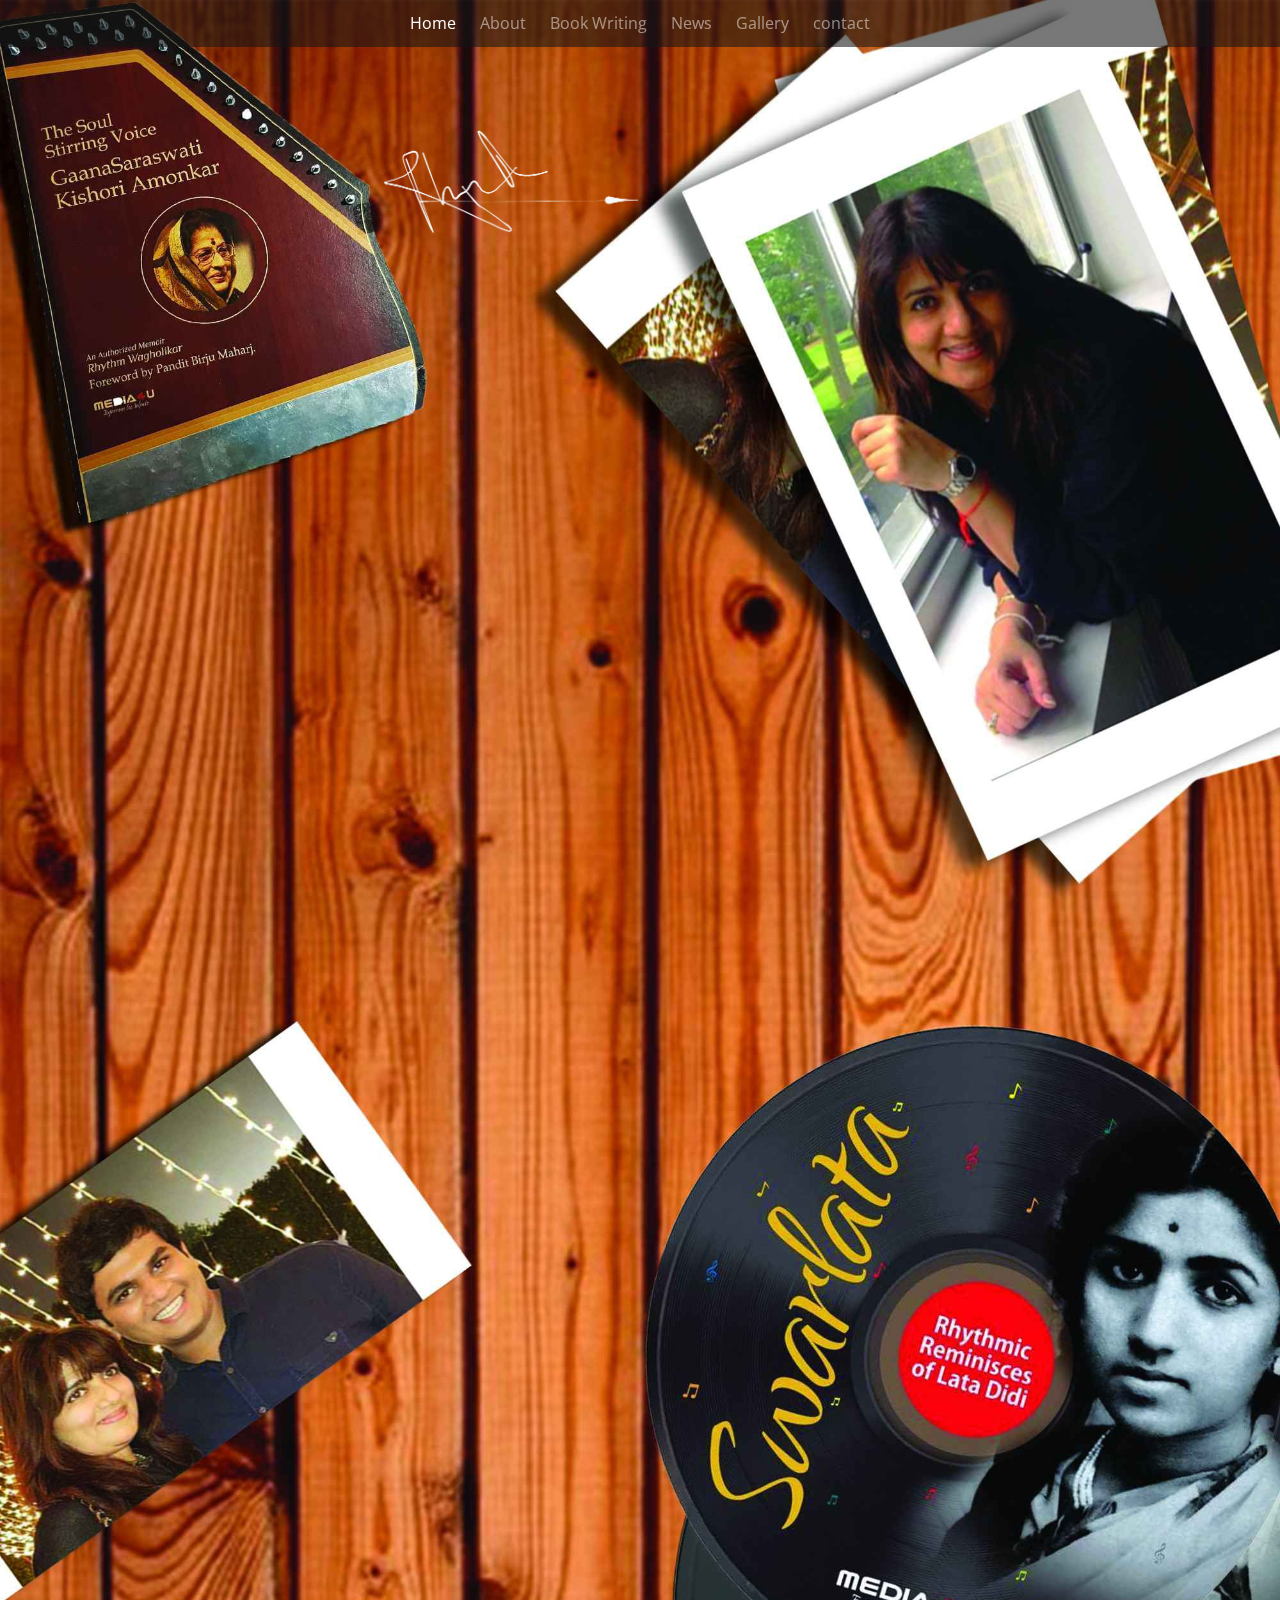
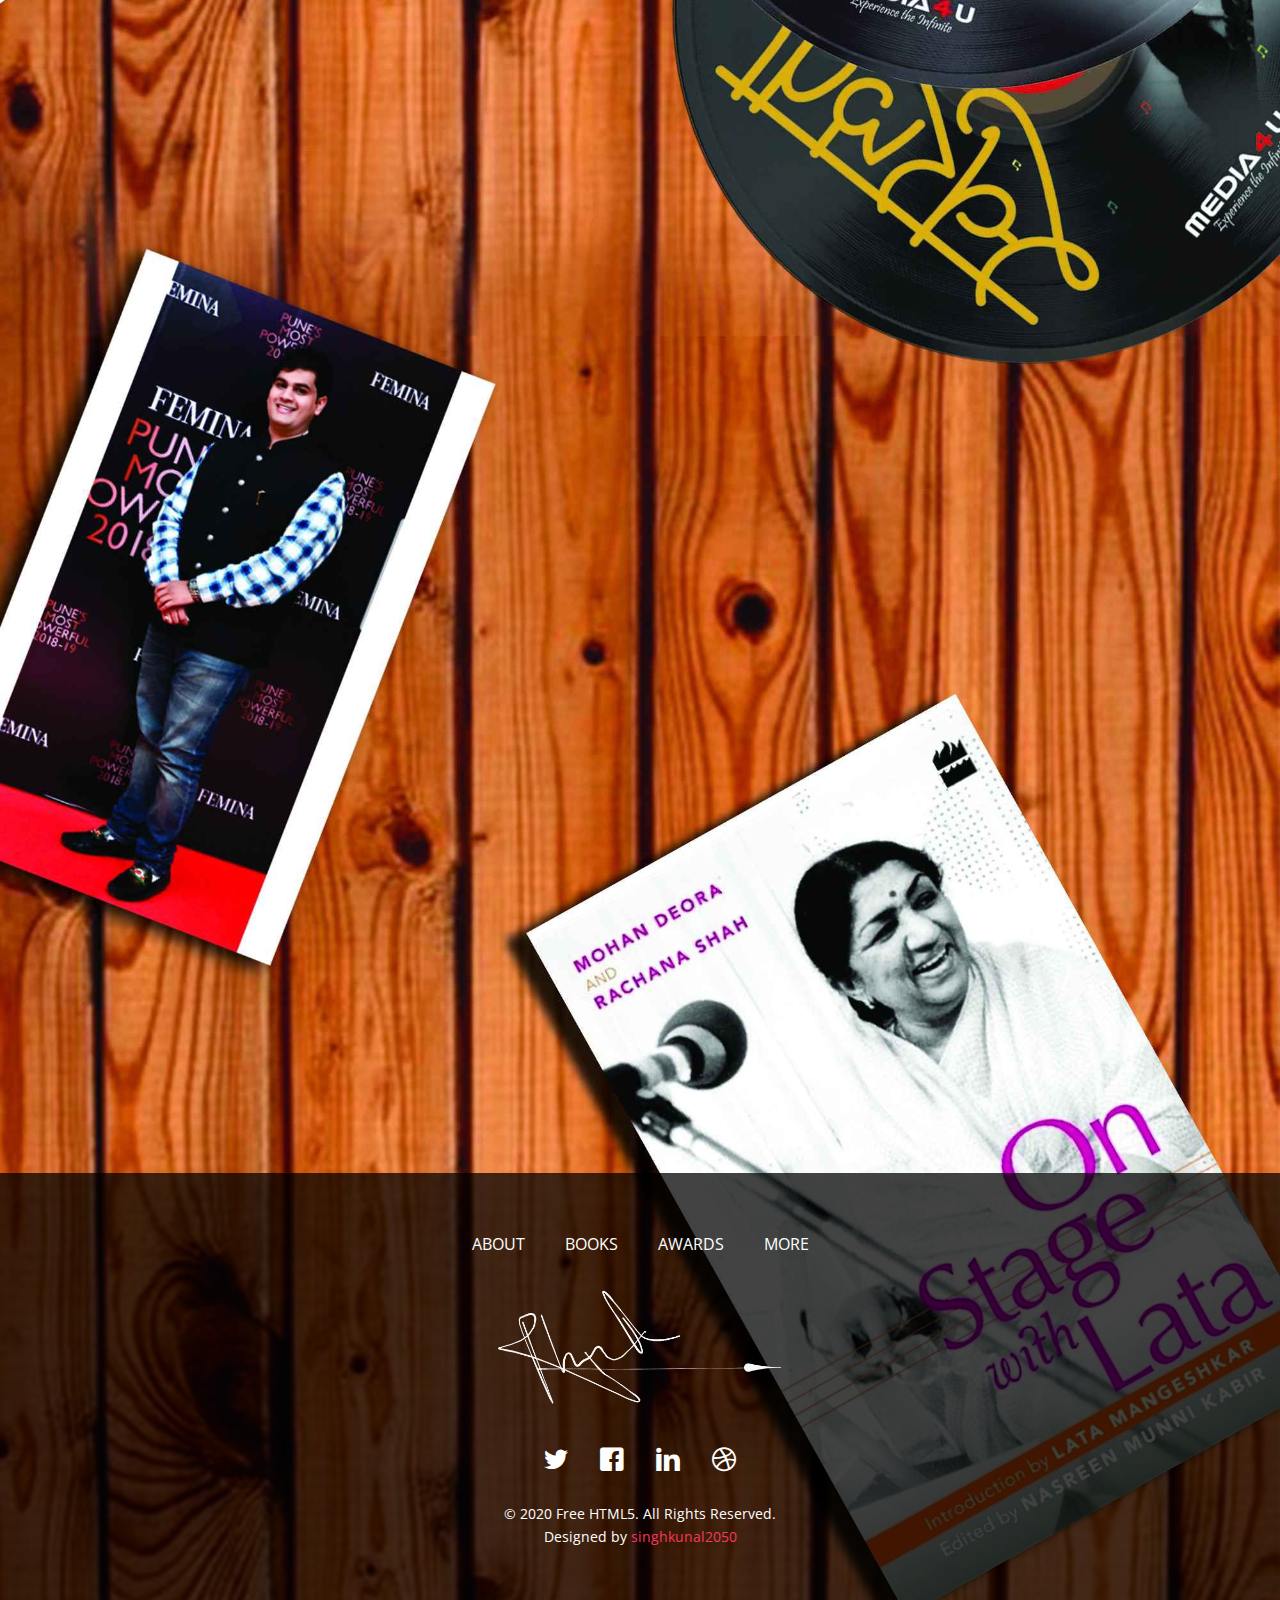
==== commit 05595d98: "ADDED SIGNATURE" ====
--- a/index.html
+++ b/index.html
@@ -102,6 +102,11 @@
 	</header> -->
 
 		<div class="main-background">
+			
+			<div class="sign">
+				<img src="images/signature.png">
+			</div>
+			
 			<!-- <img src="images/wallpaper.jpg" id="image" style="visibility: hidden; width: 100%;" /> -->
 			<div class="container news">
 				<div class="row animate-box  news-content news-content1" data-animate-effect="fadeInUp">
@@ -194,6 +199,10 @@
 					<a href="#" class="footer-links">Books</a>
 					<a href="#" class="footer-links">Awards</a>
 					<a href="#" class="footer-links">More</a>
+				</div>
+
+				<div class="footer-sign">
+					<img src="images/signature.png" alt="">
 				</div>
 
 
--- a/css/style.css
+++ b/css/style.css
@@ -2023,6 +2023,21 @@
   /* (853 / 1280 * 100) */
 }
 
+.sign{
+  position: absolute;
+  top: 4%;
+  left: 30%;
+  height: 10%;
+  width: 20%;
+  /* border: 1px solid greenyellow; */
+}
+
+.sign img{
+  width: 100%;
+} 
+
+
+
 .news {
   margin-top: -251%;
   /* background: rgba(245, 222, 179, 0.349); */
@@ -2093,20 +2108,31 @@
   right: 0;
   background: rgba(0, 0, 0, 0.739);
   color: white;
-}
+  padding:3em 0 ;
+}
+
+  .footer-sign{
+    display: flex;
+    justify-content: center;
+    padding: 20px 0;
+  }
+
+  .footer-sign img{
+    width: 25%;
+  }
 
 .footer-items {
   /* background: #96d3d3; */
   display: flex;
   justify-content: center;
   align-items: center;
-  padding: 10px;
+  padding: 0 10px;
   text-transform: uppercase;
 }
 
 .footer-items a {
   color: white;
-  padding: 10px;
+  padding: 0 10px;
   margin: 10px;
 }
 
@@ -2121,7 +2147,15 @@
     height: 0;
     padding-top: 419.03%;
     /* (img-height / img-width * container-width) */
-
+  }
+
+  .sign{
+    position: absolute;
+    top: 4%;
+    left: 5%;
+    height: 20%;
+    width: 40%;
+    /* border: 1px solid greenyellow; */
   }
 
   .news {
@@ -2152,6 +2186,15 @@
 
   }
 
+  .sign{
+    position: absolute;
+    top: 1%;
+    left: 4%;
+    height: 20%;
+    width: 60%;
+    /* border: 1px solid greenyellow; */
+  }
+
   .news {
     margin-top: -896%;
   }
@@ -2170,6 +2213,10 @@
 
   .footer-items {
     flex-direction: column;
+  }
+
+  .footer-sign img{
+    width: 45%;
   }
 
   .footer-items a {
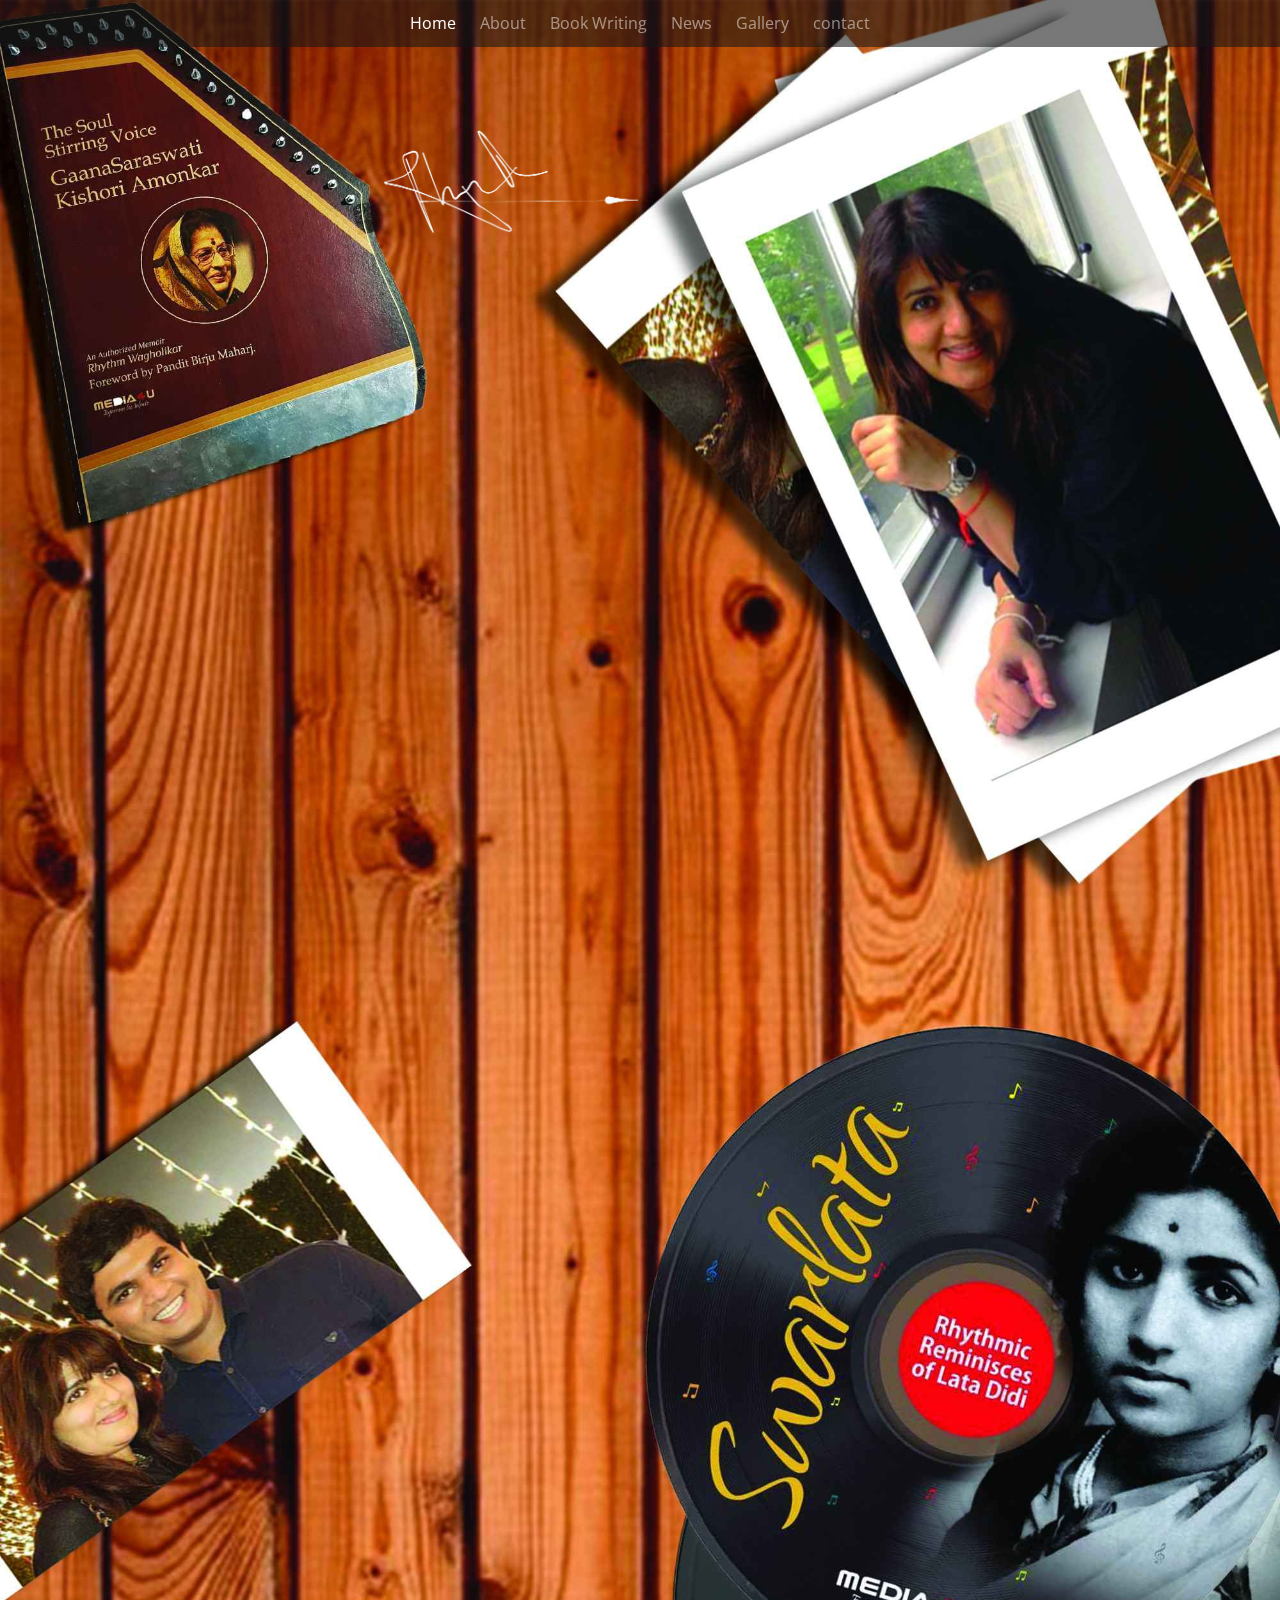
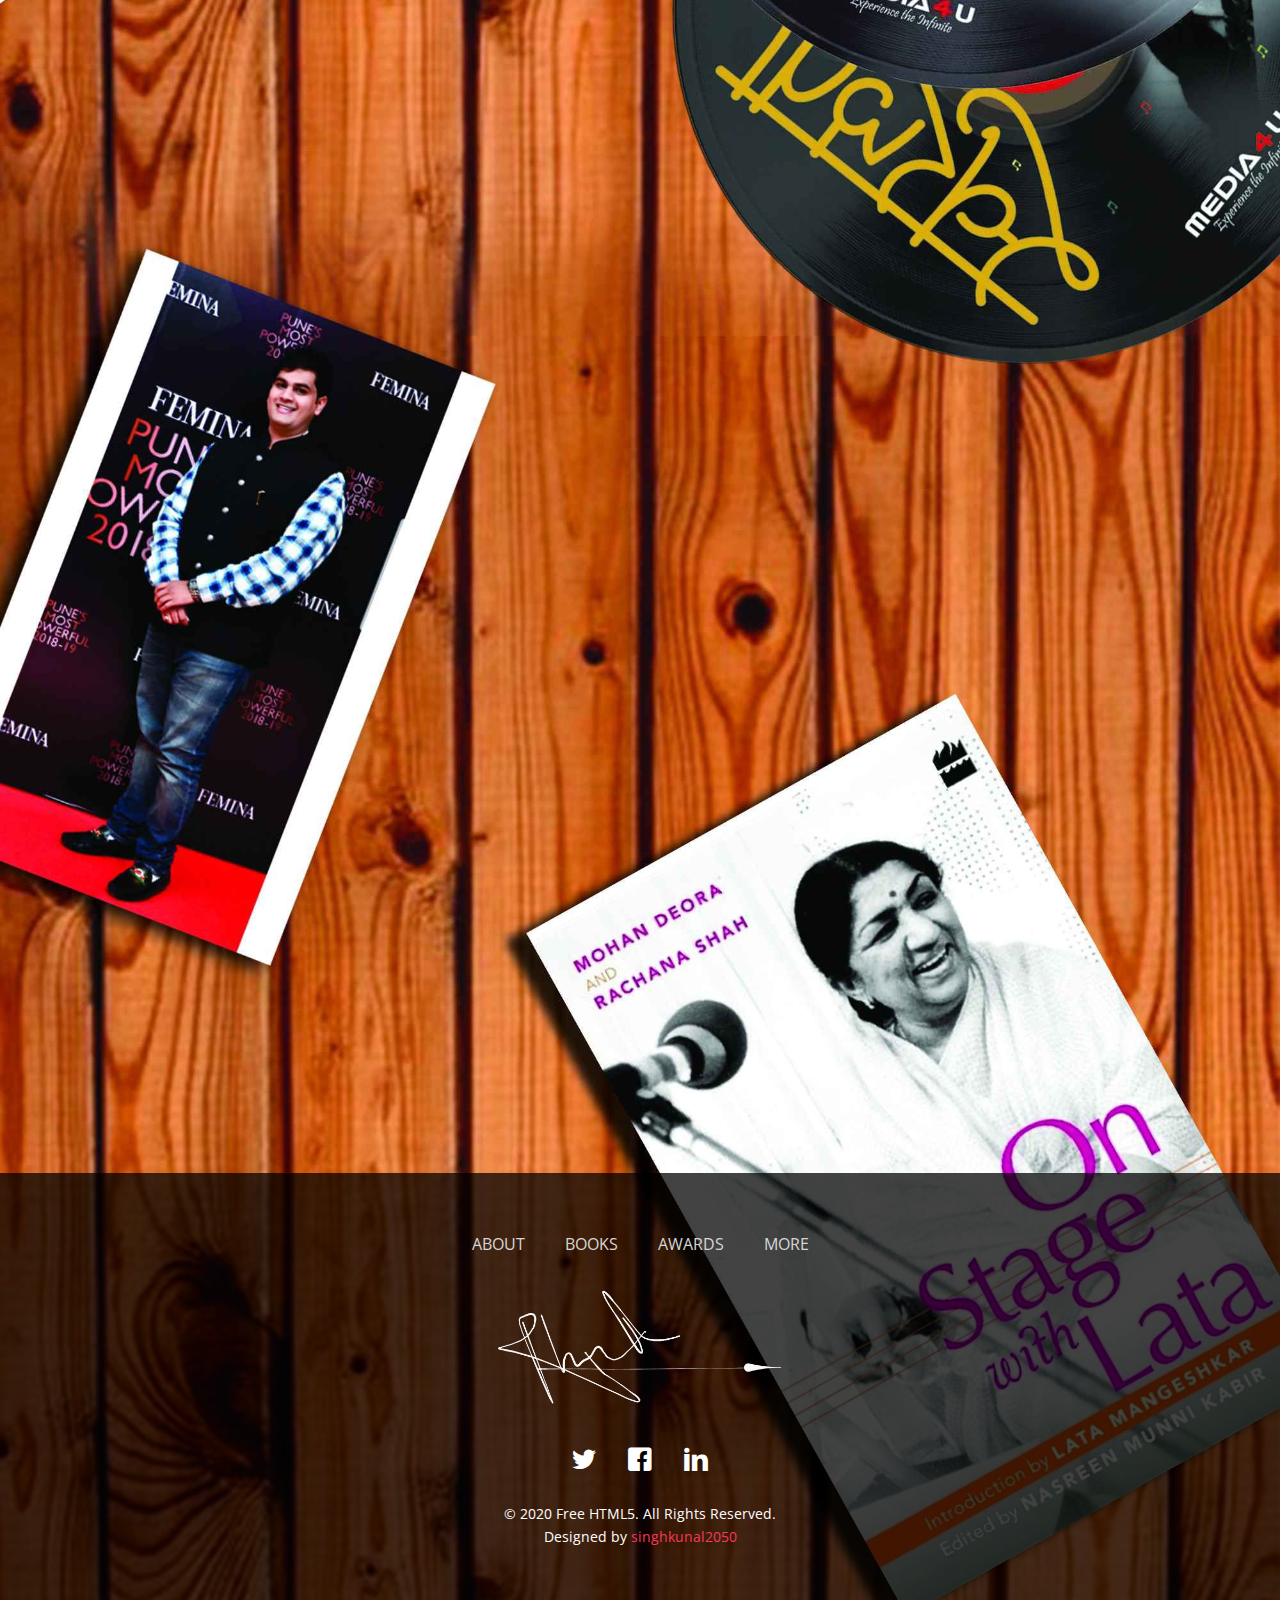
==== commit b244fdfc: "added hover effect footer" ====
--- a/index.html
+++ b/index.html
@@ -22,6 +22,7 @@
 	<meta name="twitter:url" content="" />
 	<meta name="twitter:card" content="" />
 
+	<link rel="icon" type="image/png" href="https://cdn2.iconfinder.com/data/icons/mixed-rounded-flat-icon/512/note-256.png" />
 	<link href="https://fonts.googleapis.com/css?family=Open+Sans:300,400,700" rel="stylesheet">
 
 	<!-- Animate.css -->
@@ -201,10 +202,10 @@
 					<a href="#" class="footer-links">More</a>
 				</div>
 
+
 				<div class="footer-sign">
 					<img src="images/signature.png" alt="">
 				</div>
-
 
 				<div class="row copyright">
 					<div class="col-md-12 text-center">
@@ -213,11 +214,12 @@
 							<li><a href="#"><i class="icon-twitter"></i></a></li>
 							<li><a href="#"><i class="icon-facebook"></i></a></li>
 							<li><a href="#"><i class="icon-linkedin"></i></a></li>
-							<li><a href="#"><i class="icon-dribbble"></i></a></li>
+							<!-- <li><a href="#"><i class="icon-dribbble"></i></a></li> -->
 						</ul>
 						</p>
 					</div>
 				</div>
+
 
 				<div class="row copyright">
 					<div class="col-md-12 text-center">
--- a/css/style.css
+++ b/css/style.css
@@ -2131,10 +2131,15 @@
 }
 
 .footer-items a {
-  color: white;
+  color: #d8d6d6;
   padding: 0 10px;
   margin: 10px;
 }
+
+.footer-items a:hover {
+  color: #ffffff;
+}
+
 
 
 
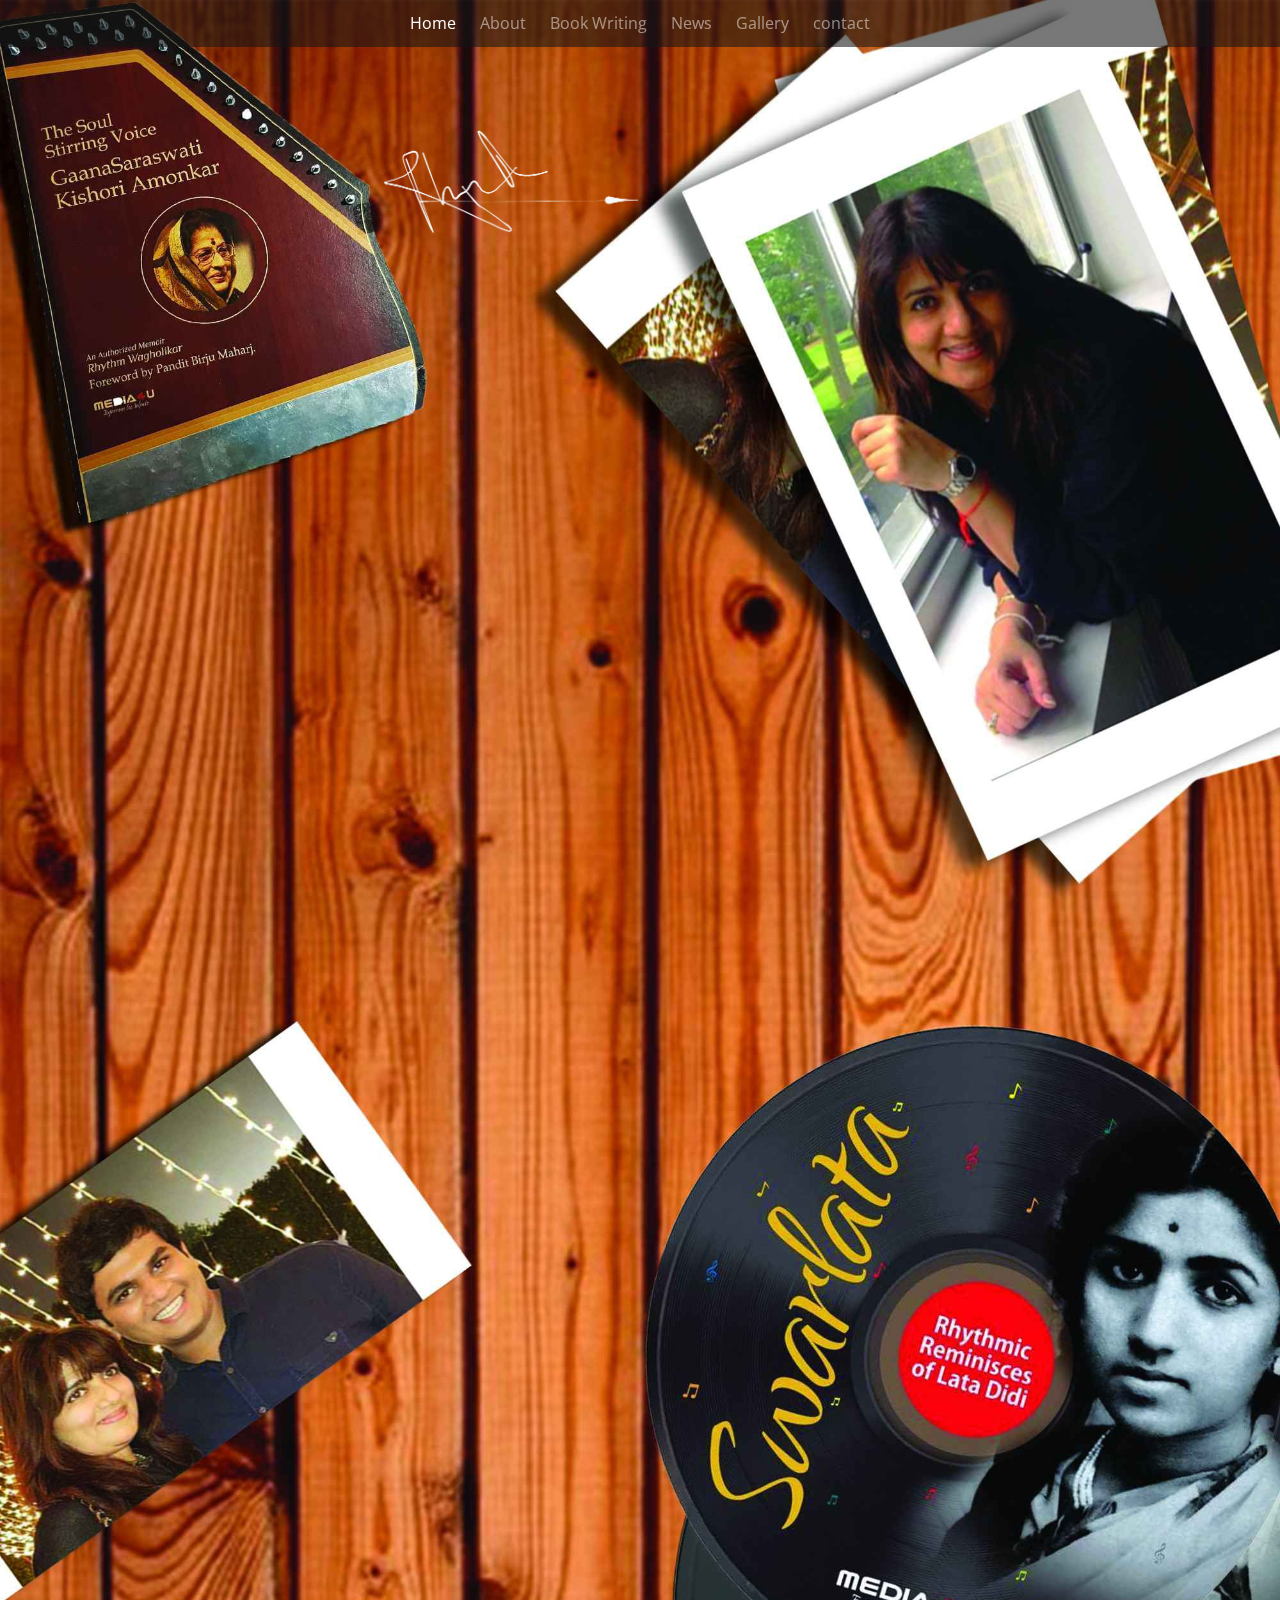
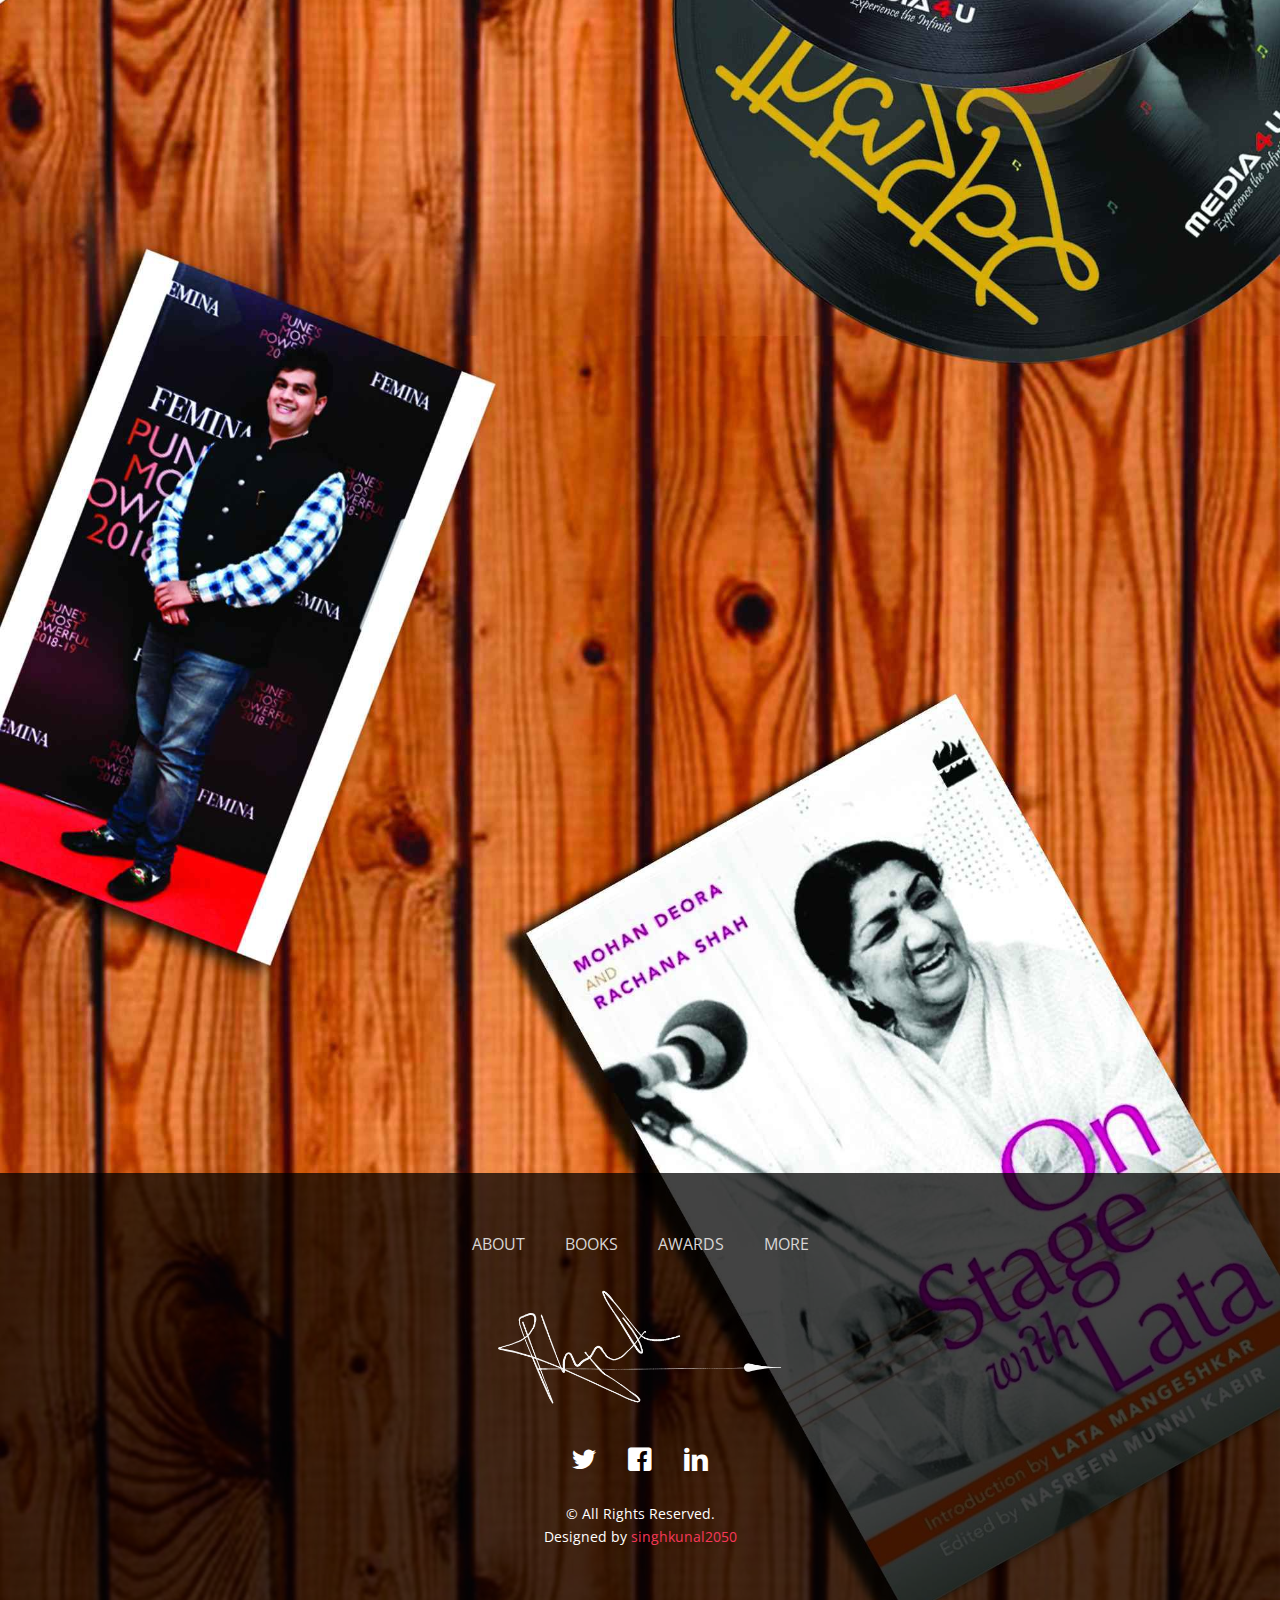
==== commit 9d2cfa06: "minor footer tweaks" ====
--- a/index.html
+++ b/index.html
@@ -224,7 +224,7 @@
 				<div class="row copyright">
 					<div class="col-md-12 text-center">
 						<p>
-							<small class="block">&copy; 2020 Free HTML5. All Rights Reserved.</small>
+							<small class="block">&copy; All Rights Reserved.</small>
 							<small class="block">Designed by <a href="#"
 									target="_blank">singhkunal2050</a></small>
 						</p>
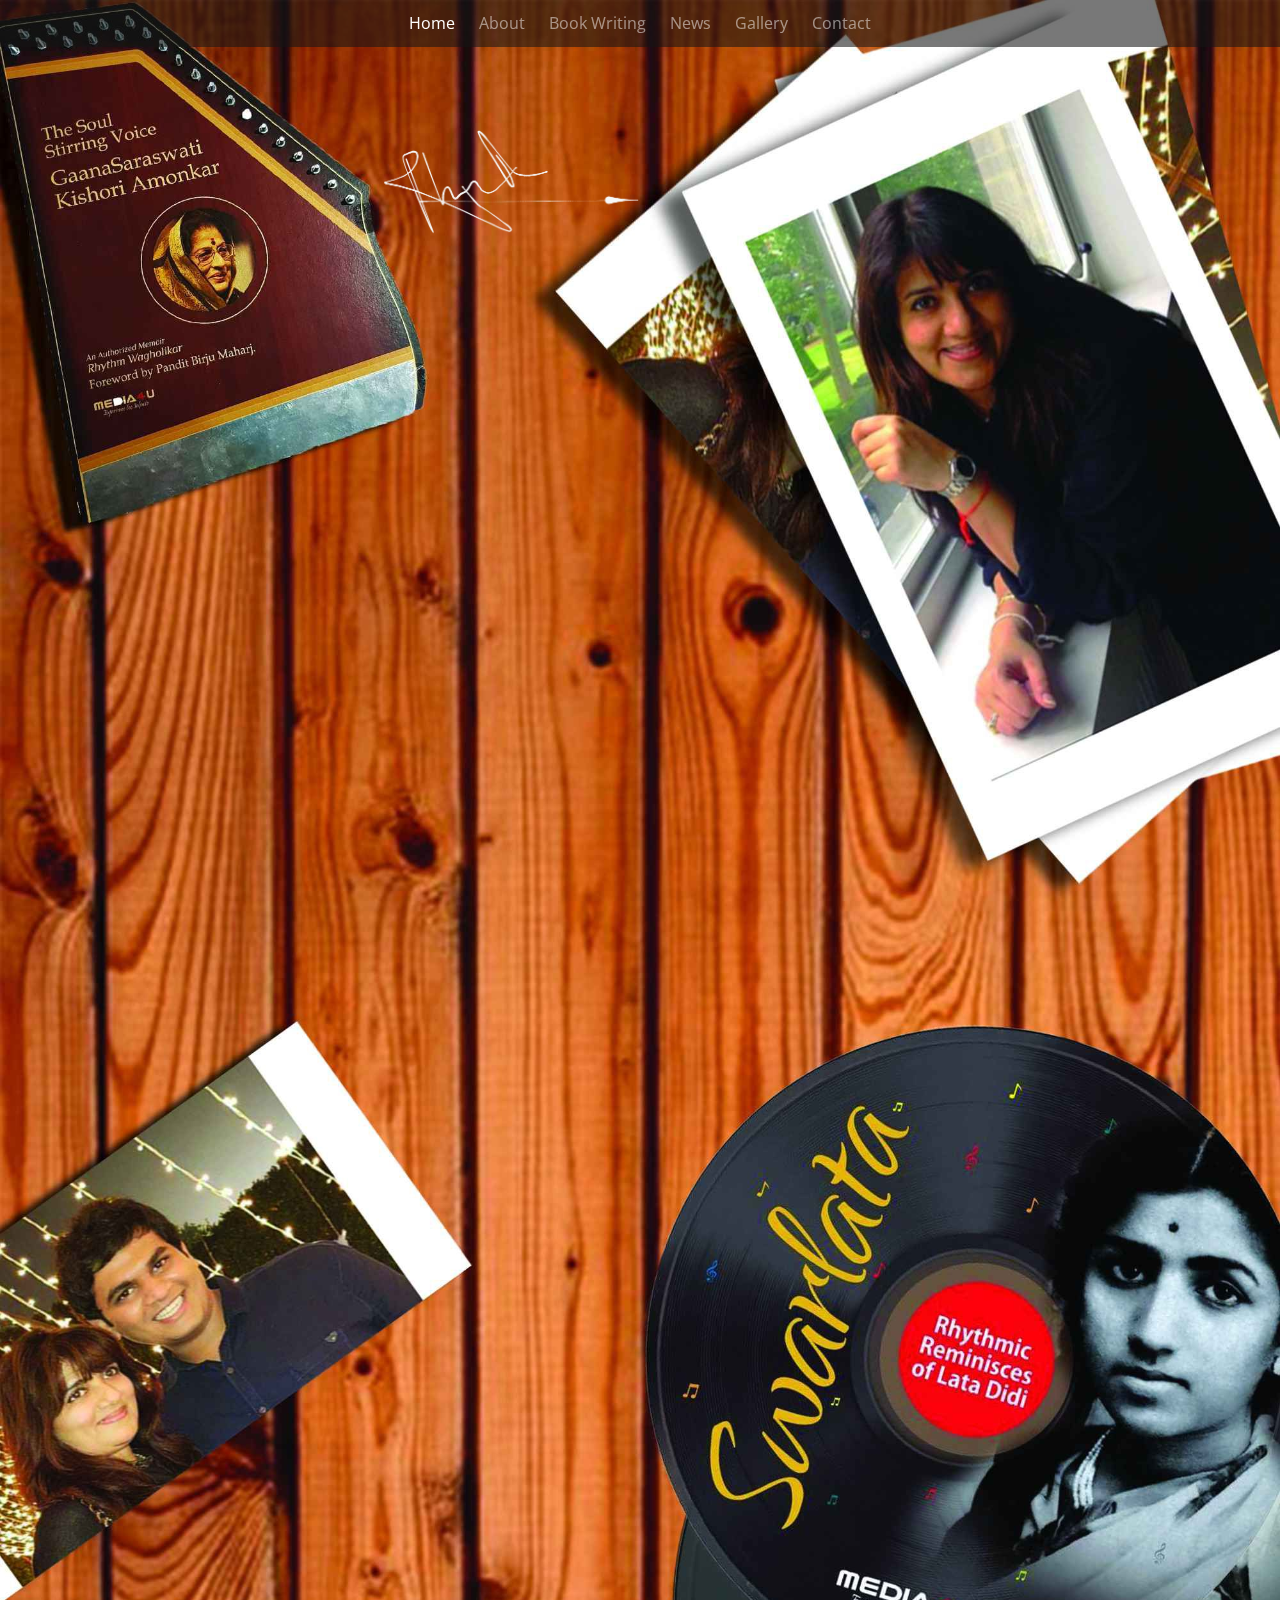
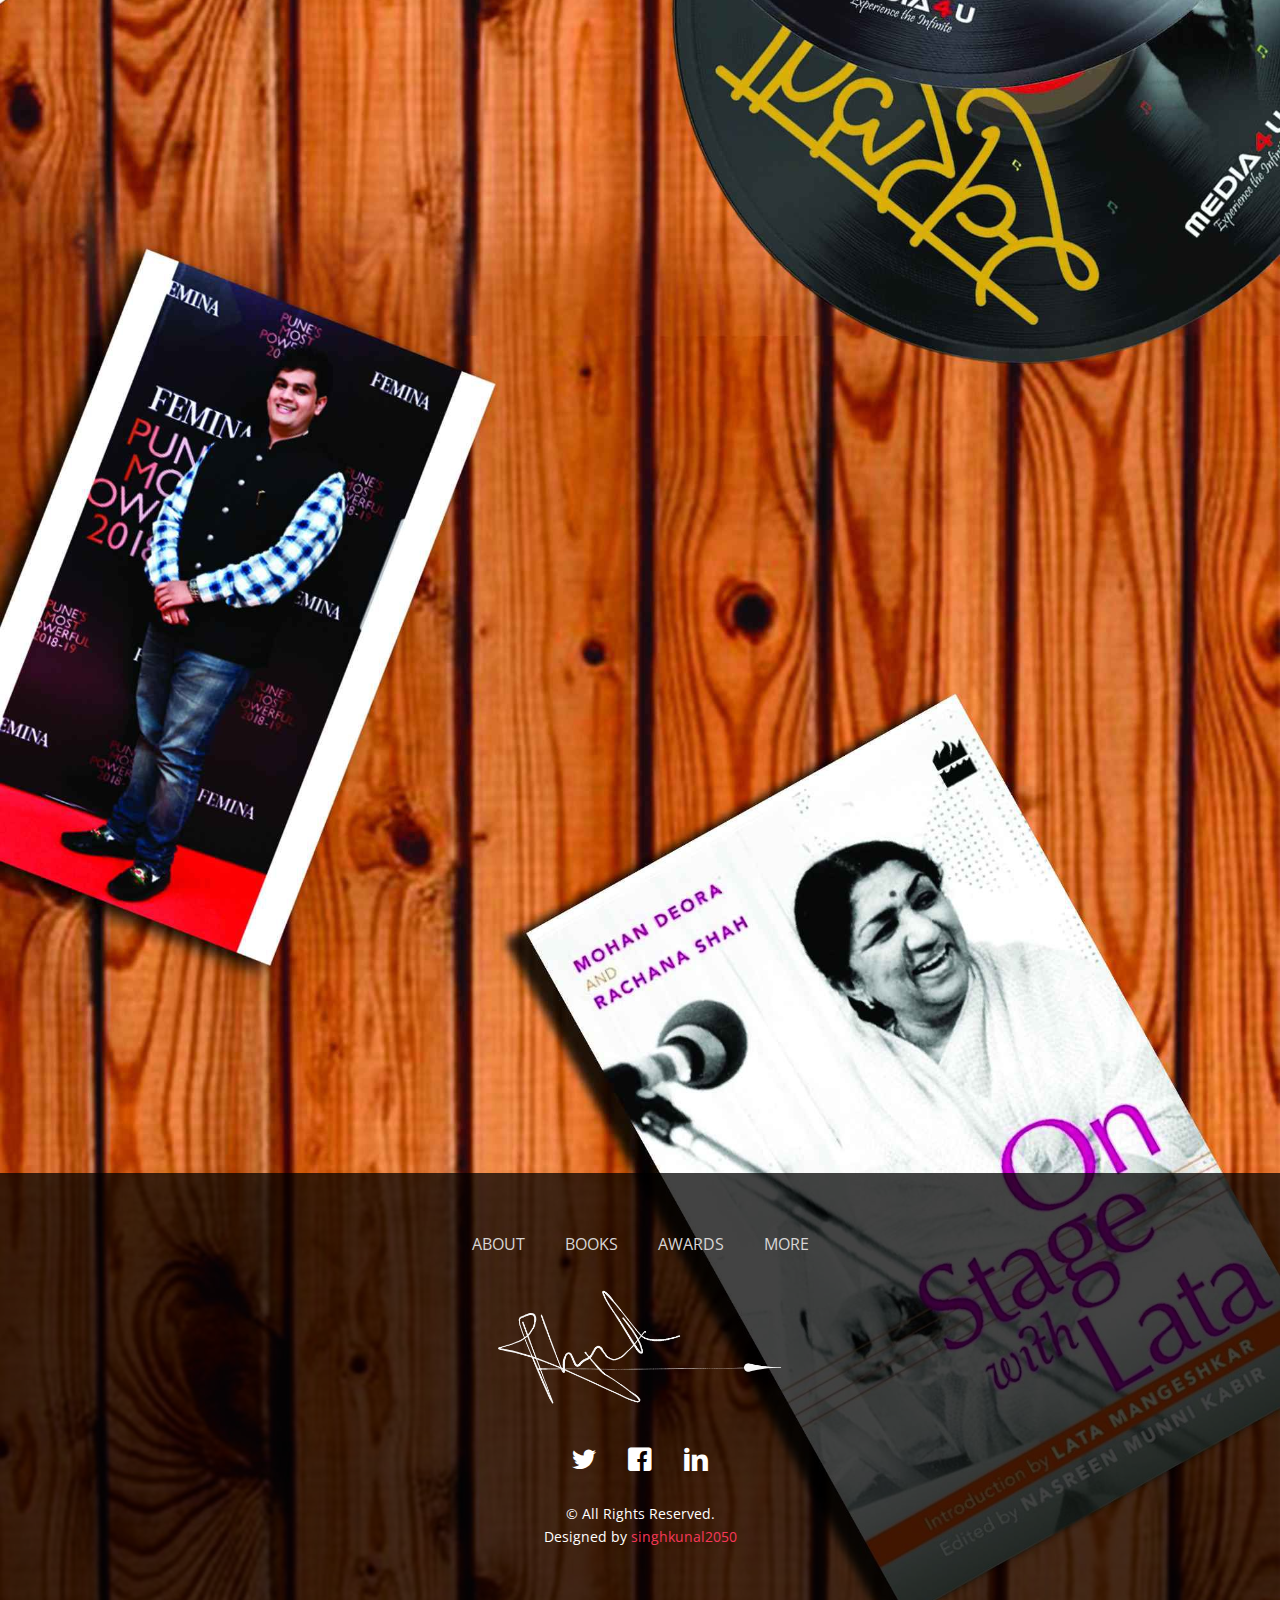
==== commit f6b24b5d: "changes" ====
--- a/index.html
+++ b/index.html
@@ -75,7 +75,7 @@
 							<li><a href="about.html">Book Writing</a></li>
 							<li><a href="blog.html">News</a></li>
 							<li><a href="contact.html">Gallery</a></li>
-							<li><a href="contact.html">contact</a></li>
+							<li><a href="contact.html">Contact</a></li>
 						</ul>
 					</div>
 				</div>
--- a/css/style.css
+++ b/css/style.css
@@ -43,7 +43,7 @@
   bottom: 0;
   left: 0;
   z-index: 101;
-  background: rgba(0, 0, 0, 0.7);
+  background: rgba(0, 0, 0, 0.575);
   content: "";
 }
 
@@ -281,13 +281,13 @@
 }
 
 .scrolled .fh5co-nav a {
-  color: rgb(248, 242, 242);
+  color: #d8d3d3;
 }
 
 .scrolled .fh5co-nav ul li a:hover,
 .scrolled .fh5co-nav ul li a:focus,
 .scrolled .fh5co-nav ul li a:active {
-  color: #fdc7d0 !important;
+  color: #ffffff !important;
 }
 
 .scrolled .fh5co-nav ul li.active a {
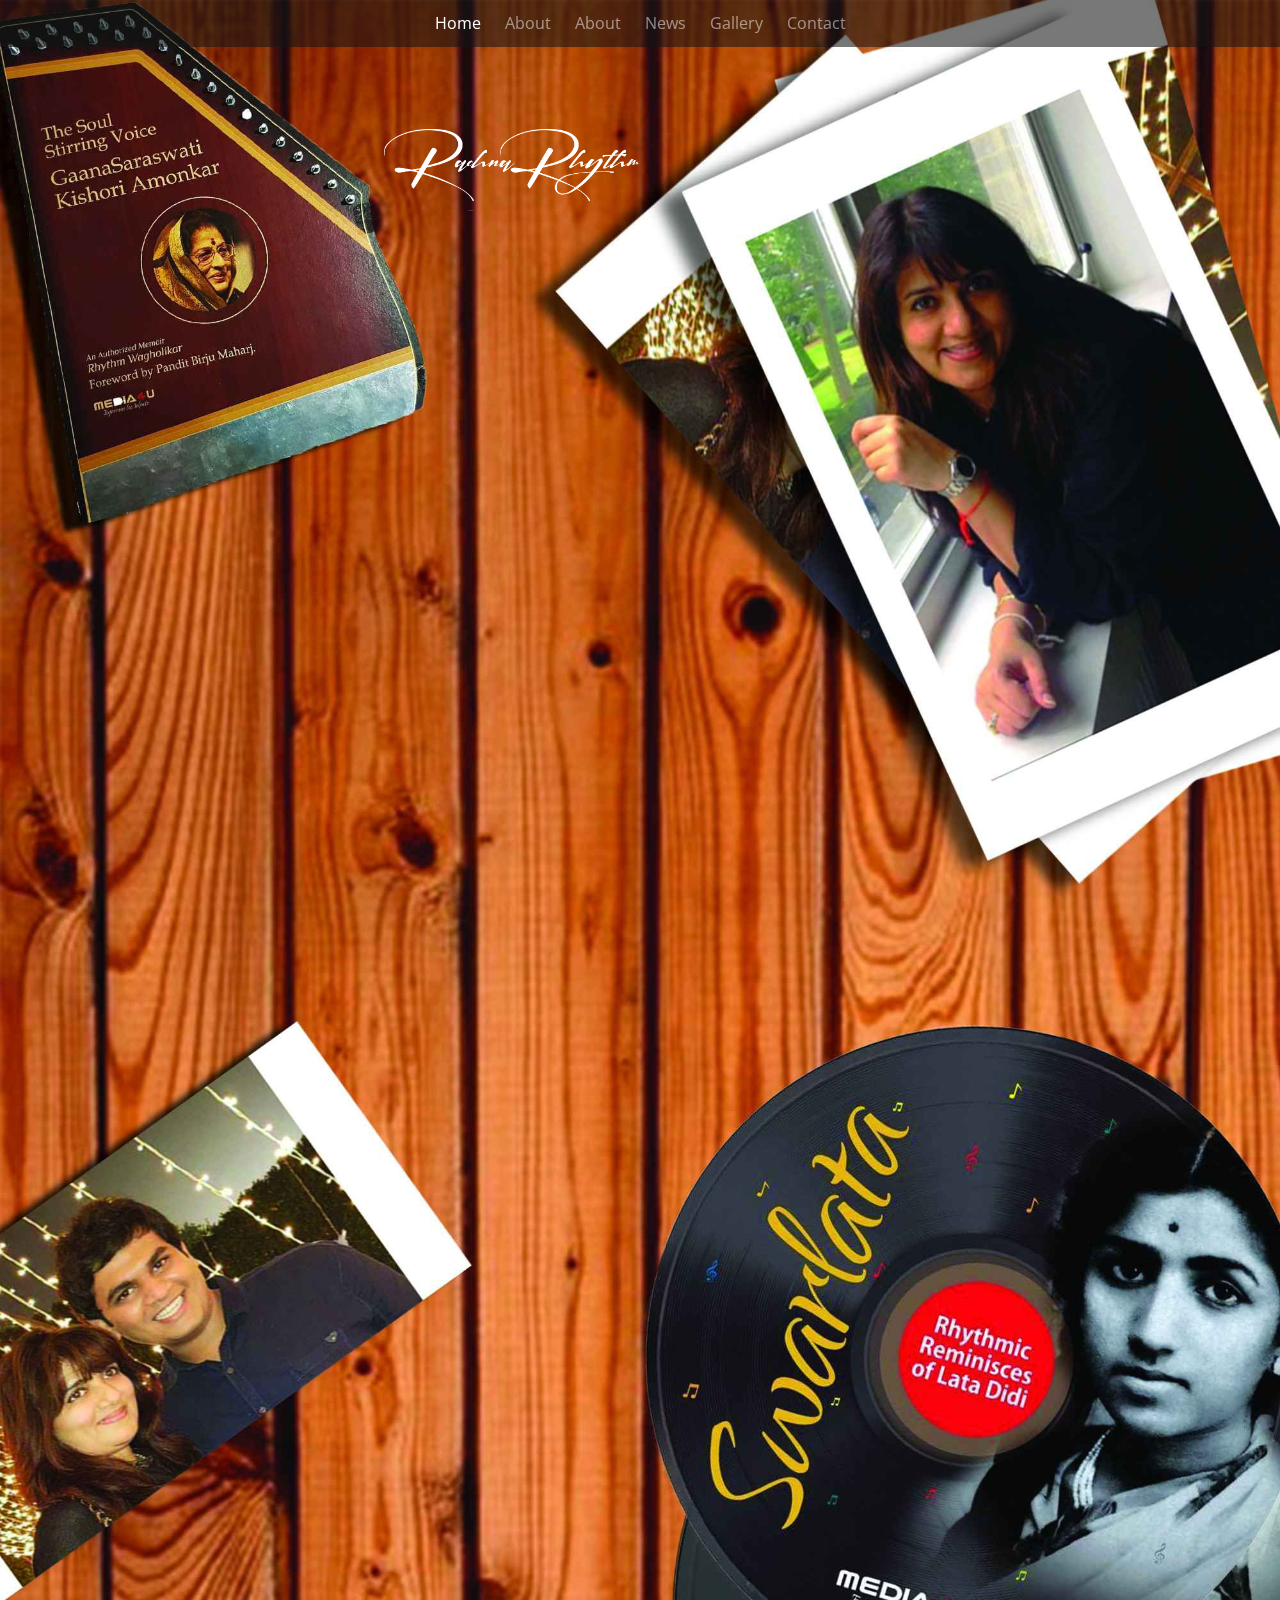
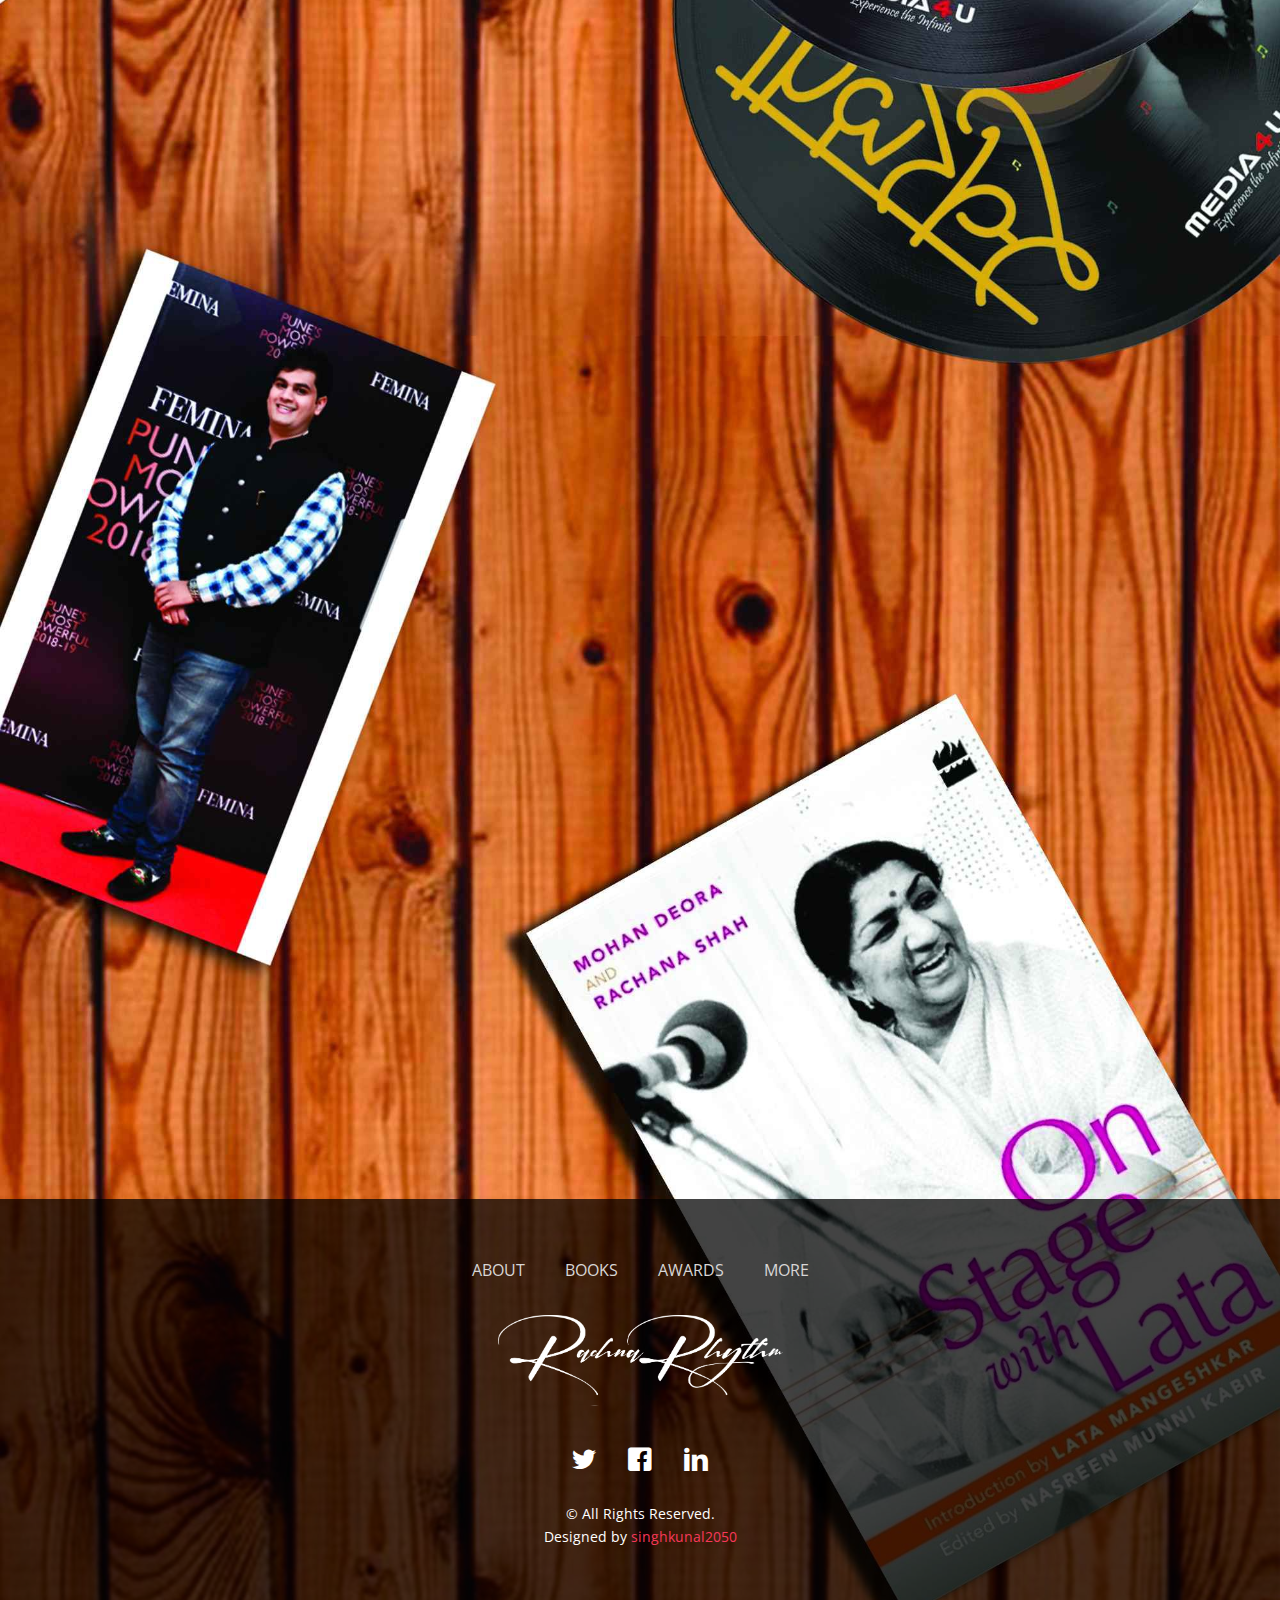
==== commit 277f1c48: "responsive  page" ====
--- a/index.html
+++ b/index.html
@@ -72,7 +72,7 @@
 							</li> -->
 
 							<li><a href="products.html">About</a></li>
-							<li><a href="about.html">Book Writing</a></li>
+							<li><a href="about.html">About</a></li>
 							<li><a href="blog.html">News</a></li>
 							<li><a href="contact.html">Gallery</a></li>
 							<li><a href="contact.html">Contact</a></li>
--- a/css/style.css
+++ b/css/style.css
@@ -273,7 +273,7 @@
 }
 
 .scrolled .fh5co-nav {
-  background: rgba(59, 59, 59, 0.568);
+  background: #00000091;
   padding: 10px 0;
   -webkit-box-shadow: 0px 5px 7px -7px rgba(0, 0, 0, 0.15);
   -moz-box-shadow: 0px 5px 7px -7px rgba(0, 0, 0, 0.15);
@@ -2005,7 +2005,7 @@
 
 /* ease  */
 
-*{
+* {
   transition: ease-in-out 300ms;
 }
 
@@ -2023,7 +2023,7 @@
   /* (853 / 1280 * 100) */
 }
 
-.sign{
+.sign {
   position: absolute;
   top: 4%;
   left: 30%;
@@ -2032,9 +2032,9 @@
   /* border: 1px solid greenyellow; */
 }
 
-.sign img{
+.sign img {
   width: 100%;
-} 
+}
 
 
 
@@ -2108,18 +2108,18 @@
   right: 0;
   background: rgba(0, 0, 0, 0.739);
   color: white;
-  padding:3em 0 ;
-}
-
-  .footer-sign{
-    display: flex;
-    justify-content: center;
-    padding: 20px 0;
-  }
-
-  .footer-sign img{
-    width: 25%;
-  }
+  padding: 3em 0;
+}
+
+.footer-sign {
+  display: flex;
+  justify-content: center;
+  padding: 20px 0;
+}
+
+.footer-sign img {
+  width: 25%;
+}
 
 .footer-items {
   /* background: #96d3d3; */
@@ -2154,7 +2154,7 @@
     /* (img-height / img-width * container-width) */
   }
 
-  .sign{
+  .sign {
     position: absolute;
     top: 4%;
     left: 5%;
@@ -2166,16 +2166,16 @@
   .news {
     margin-top: -419%;
   }
-  
-  .news-content{
+
+  .news-content {
     width: 60%;
   }
-  
+
   .fh5co-heading h2 {
     font-size: 1.6em;
   }
-  
-  
+
+
 
 }
 
@@ -2191,7 +2191,7 @@
 
   }
 
-  .sign{
+  .sign {
     position: absolute;
     top: 1%;
     left: 4%;
@@ -2220,7 +2220,7 @@
     flex-direction: column;
   }
 
-  .footer-sign img{
+  .footer-sign img {
     width: 45%;
   }
 
@@ -2236,19 +2236,19 @@
 
 @media screen and (max-width: 1360px) {
 
-.news-content2{
-  margin-top: 20%;
-}
-
-
-.news-content3{
-  margin-top: 80%;
-}
-
-
-.news-content4{
-  margin-top: 40%;
-}
+  .news-content2 {
+    margin-top: 20%;
+  }
+
+
+  .news-content3 {
+    margin-top: 80%;
+  }
+
+
+  .news-content4 {
+    margin-top: 40%;
+  }
 
 
 }
@@ -2257,93 +2257,93 @@
 
 @media screen and (max-width: 1260px) {
 
-  .news-content2{
+  .news-content2 {
     margin-top: 15%;
   }
-  
-  
-  .news-content3{
+
+
+  .news-content3 {
     margin-top: 70%;
   }
-  
-  
-  .news-content4{
+
+
+  .news-content4 {
     margin-top: 40%;
   }
-  
-  
+
+
 }
 
 @media screen and (max-width: 1024px) {
 
- .news-content4{
+  .news-content4 {
     margin-top: 30%;
   }
- 
+
 }
 
 @media screen and (max-width: 850px) {
 
-  .news-content2{
+  .news-content2 {
     margin-top: 10%;
   }
-  
-  
-  .news-content3{
+
+
+  .news-content3 {
     margin-top: 60%;
   }
-  
-  
-  .news-content4{
+
+
+  .news-content4 {
     margin-top: 5%;
   }
-  
-  
+
+
 }
 
 
 @media screen and (max-width: 767px) {
 
-  .news-content1{
+  .news-content1 {
     margin-top: 10%;
   }
-  
-  .news-content2{
+
+  .news-content2 {
     margin-top: 10%;
   }
-  
-  .news-content3{
+
+  .news-content3 {
     margin-top: 60%;
   }
-  
-  
-  .news-content4{
+
+
+  .news-content4 {
     margin-top: 15%;
   }
-  
-  
-}
-
-
-@media screen and (max-width: 768px) {
-
-  .news-content1{
+
+
+}
+
+
+@media screen and (max-width: 768px) {
+
+  .news-content1 {
     margin-top: 65%;
     float: right;
   }
-  
-  .news-content2{
+
+  .news-content2 {
     margin-top: 30%;
     float: left;
   }
-  
-  .news-content3{
+
+  .news-content3 {
     margin-top: 50%;
     float: right;
   }
-  
-  
-  .news-content4{
+
+
+  .news-content4 {
     margin-top: 35%;
     float: left;
   }
@@ -2356,27 +2356,27 @@
 
 @media screen and (max-width: 479px) {
 
-  .fh5co-heading h2{
+  .fh5co-heading h2 {
     font-size: 2em;
-  } 
-
-  .news-content1{
+  }
+
+  .news-content1 {
     margin-top: 45%;
     float: right;
   }
-  
-  .news-content2{
+
+  .news-content2 {
     margin-top: 170%;
     float: left;
   }
-  
-  .news-content3{
+
+  .news-content3 {
     margin-top: 180%;
     float: right;
   }
-  
-  
-  .news-content4{
+
+
+  .news-content4 {
     margin-top: 200%;
     float: left;
   }
@@ -2385,22 +2385,123 @@
 
 @media screen and (max-width: 385px) {
 
-  .fh5co-heading h2{
+  .fh5co-heading h2 {
     font-size: 1.8em;
-  } 
-
-}
-
+  }
+
+}
 
 
 @media screen and (max-width: 351px) {
 
-  .fh5co-heading h2{
+  .fh5co-heading h2 {
     font-size: 1.6em;
-  } 
-  
-}
-
-
-
-
+  }
+
+}
+
+
+/* other than home page------------------------------------- */
+
+/* about page  */
+
+.parallax {
+  /* The image used */
+  background-image: url(../images/wallpaper.jpg);
+
+  /* Set a specific height */
+  min-height: 100vh;
+
+  /* Create the parallax scrolling effect */
+  background-attachment: fixed;
+  background-position: center;
+  background-repeat: no-repeat;
+  background-size: cover;
+}
+
+
+.about-authors {
+  display: flex;
+  flex-direction: column;
+}
+
+.authors {
+  margin: 100px 0 500px 0;
+}
+
+
+.about-authors .author {
+  margin: 50px;
+  padding: 20px;
+  background: #e9e9e9;
+  /* display: flex;
+  align-items:center; */
+  color: black;
+  border-radius: 8px;
+}
+
+.about-authors .author:nth-child(2) {
+  flex-direction: row-reverse;
+}
+
+.about-authors .author .author-image-container {
+  padding: 0 20px;
+  margin: 10px 20px 10px 5px;
+  float: left;
+}
+
+.about-authors .author .author-image-container .author-image {
+  /* min-height: 110vh; */
+  box-shadow: 2px 2px 20px black;
+  margin: 10px;
+  width: 100%;
+
+}
+
+.about-authors .author .author-body .author-title {
+  font-weight: bold;
+  text-align: center;
+  padding: 20px;
+}
+
+.about-authors .author .author-body p {
+  font-size: 1.1em;
+
+}
+
+@media screen and (max-width: 725px) {
+  .about-authors .author .author-image-container {
+    display: flex;
+    justify-content: center;
+    width: 100%;
+  }
+
+  .about-authors .author .author-image-container .author-image {
+    width: 100%;
+    height: 100%;
+  }
+
+}
+
+
+@media screen and (max-width: 480px) {
+
+  .about-authors .author {
+    margin: 50px 20px 10px 5px ;
+    padding: 10px;
+  }
+}
+
+
+@media screen and (max-width: 351px) {
+
+  .about-authors .author .author-image-container .author-image {
+    border: 2px salmon solid;
+  }
+
+  .about-authors .author .author-body p {
+    font-size: .8em;
+
+  }
+
+}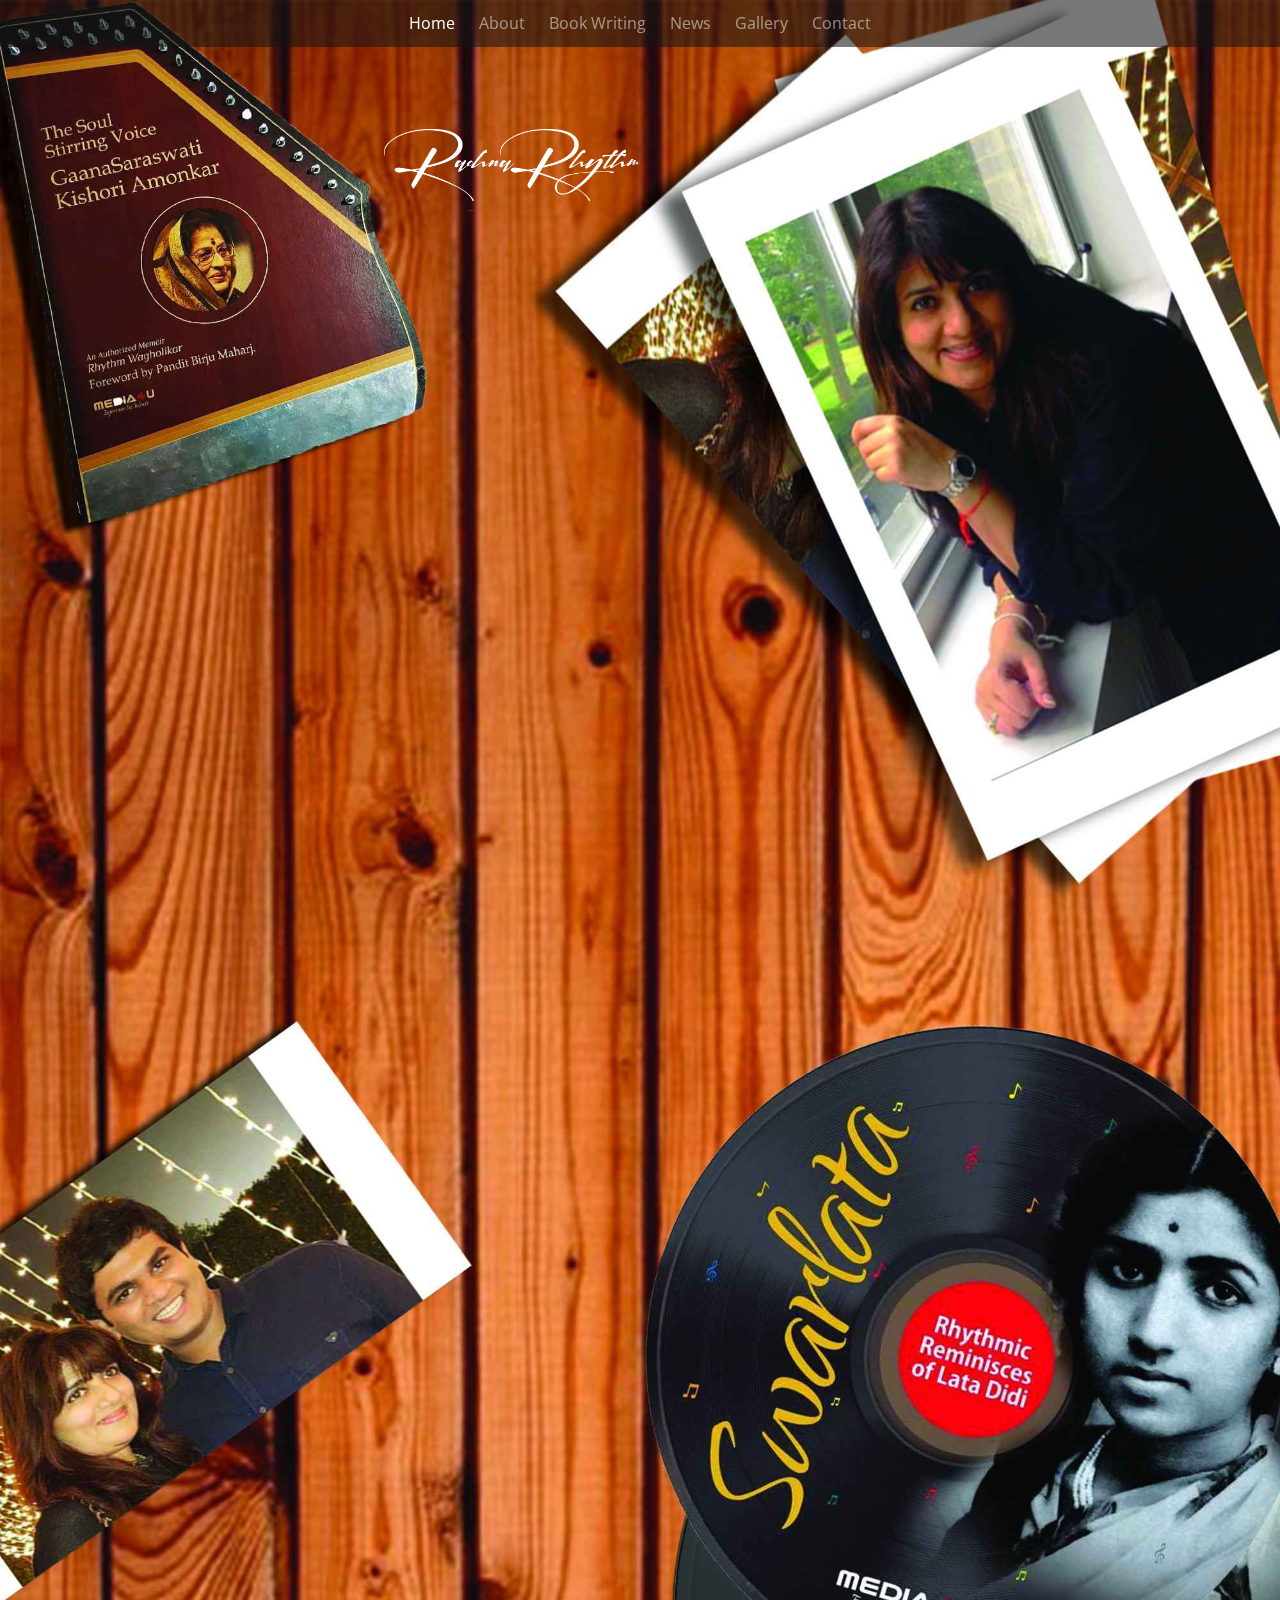
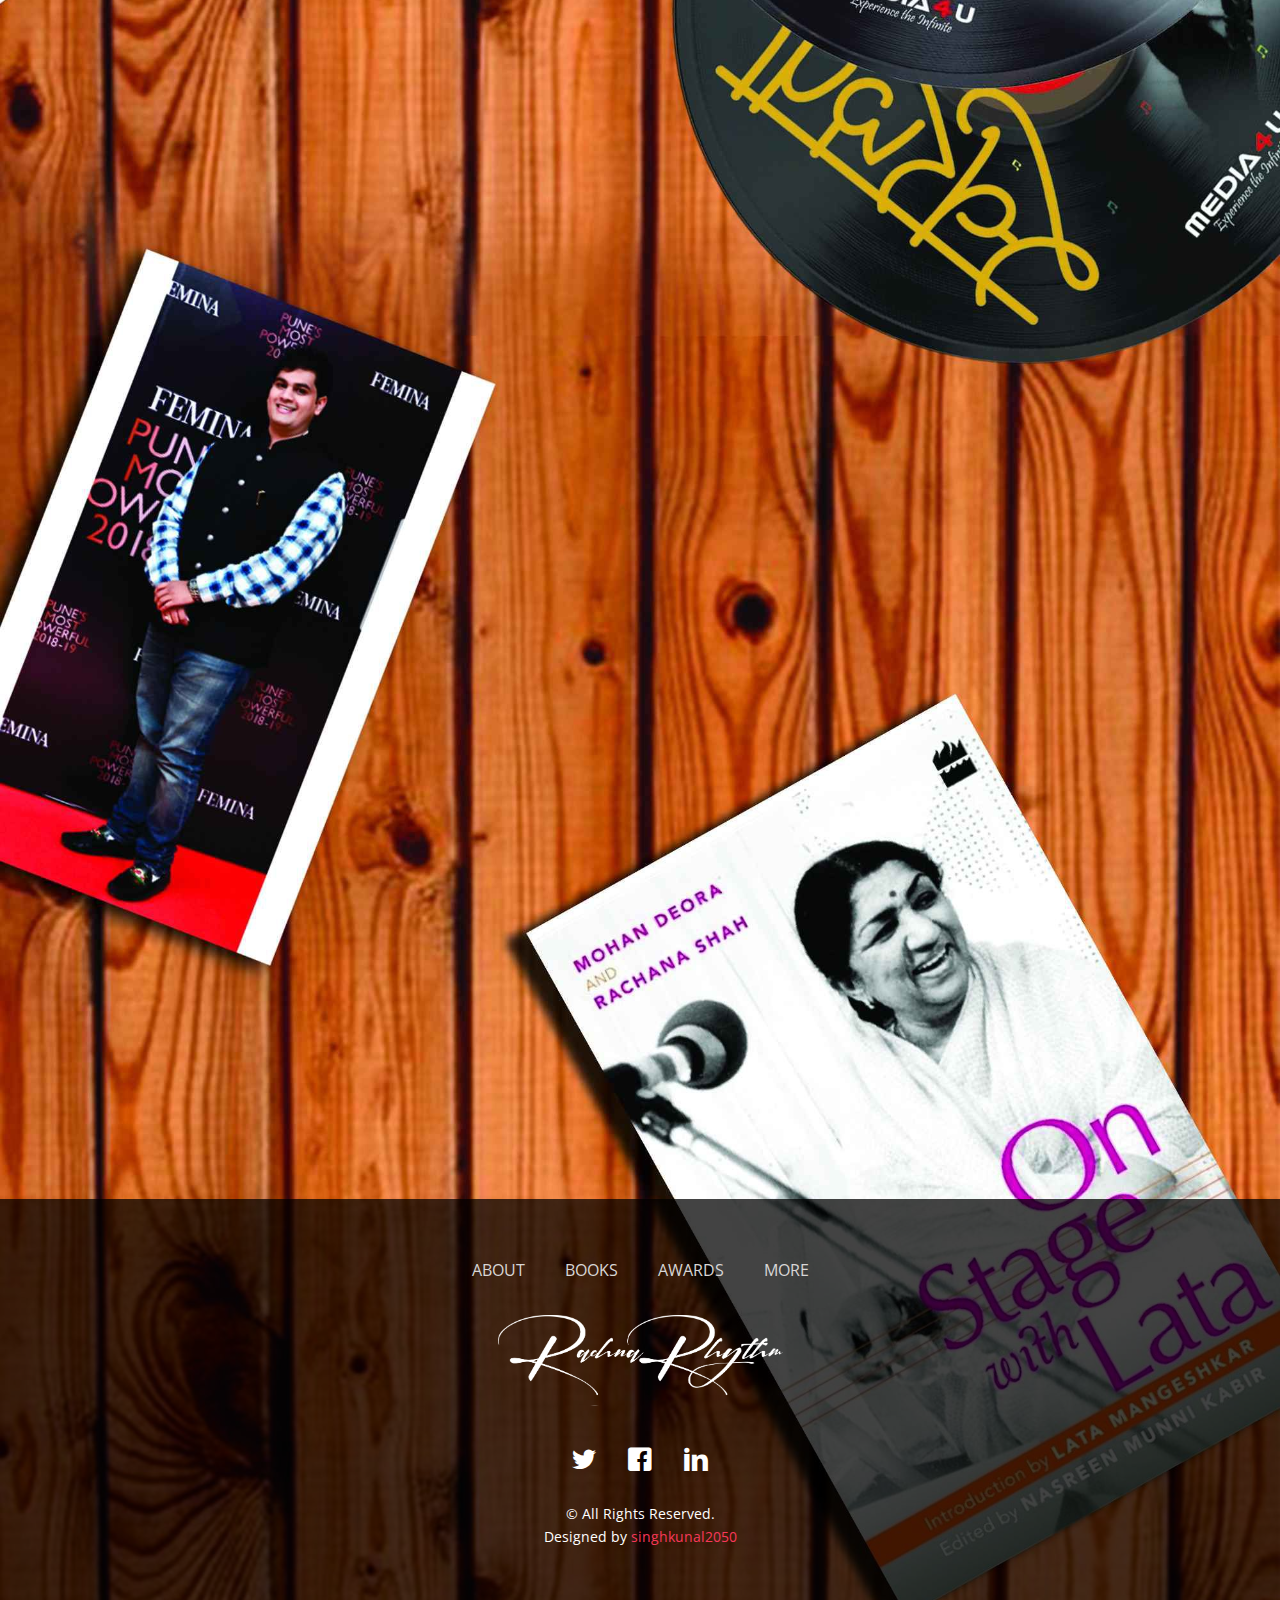
==== commit 962a9dde: "added changes" ====
--- a/index.html
+++ b/index.html
@@ -71,8 +71,8 @@
 								</ul>
 							</li> -->
 
-							<li><a href="products.html">About</a></li>
 							<li><a href="about.html">About</a></li>
+							<li><a href="about.html">Book Writing</a></li>
 							<li><a href="blog.html">News</a></li>
 							<li><a href="contact.html">Gallery</a></li>
 							<li><a href="contact.html">Contact</a></li>
